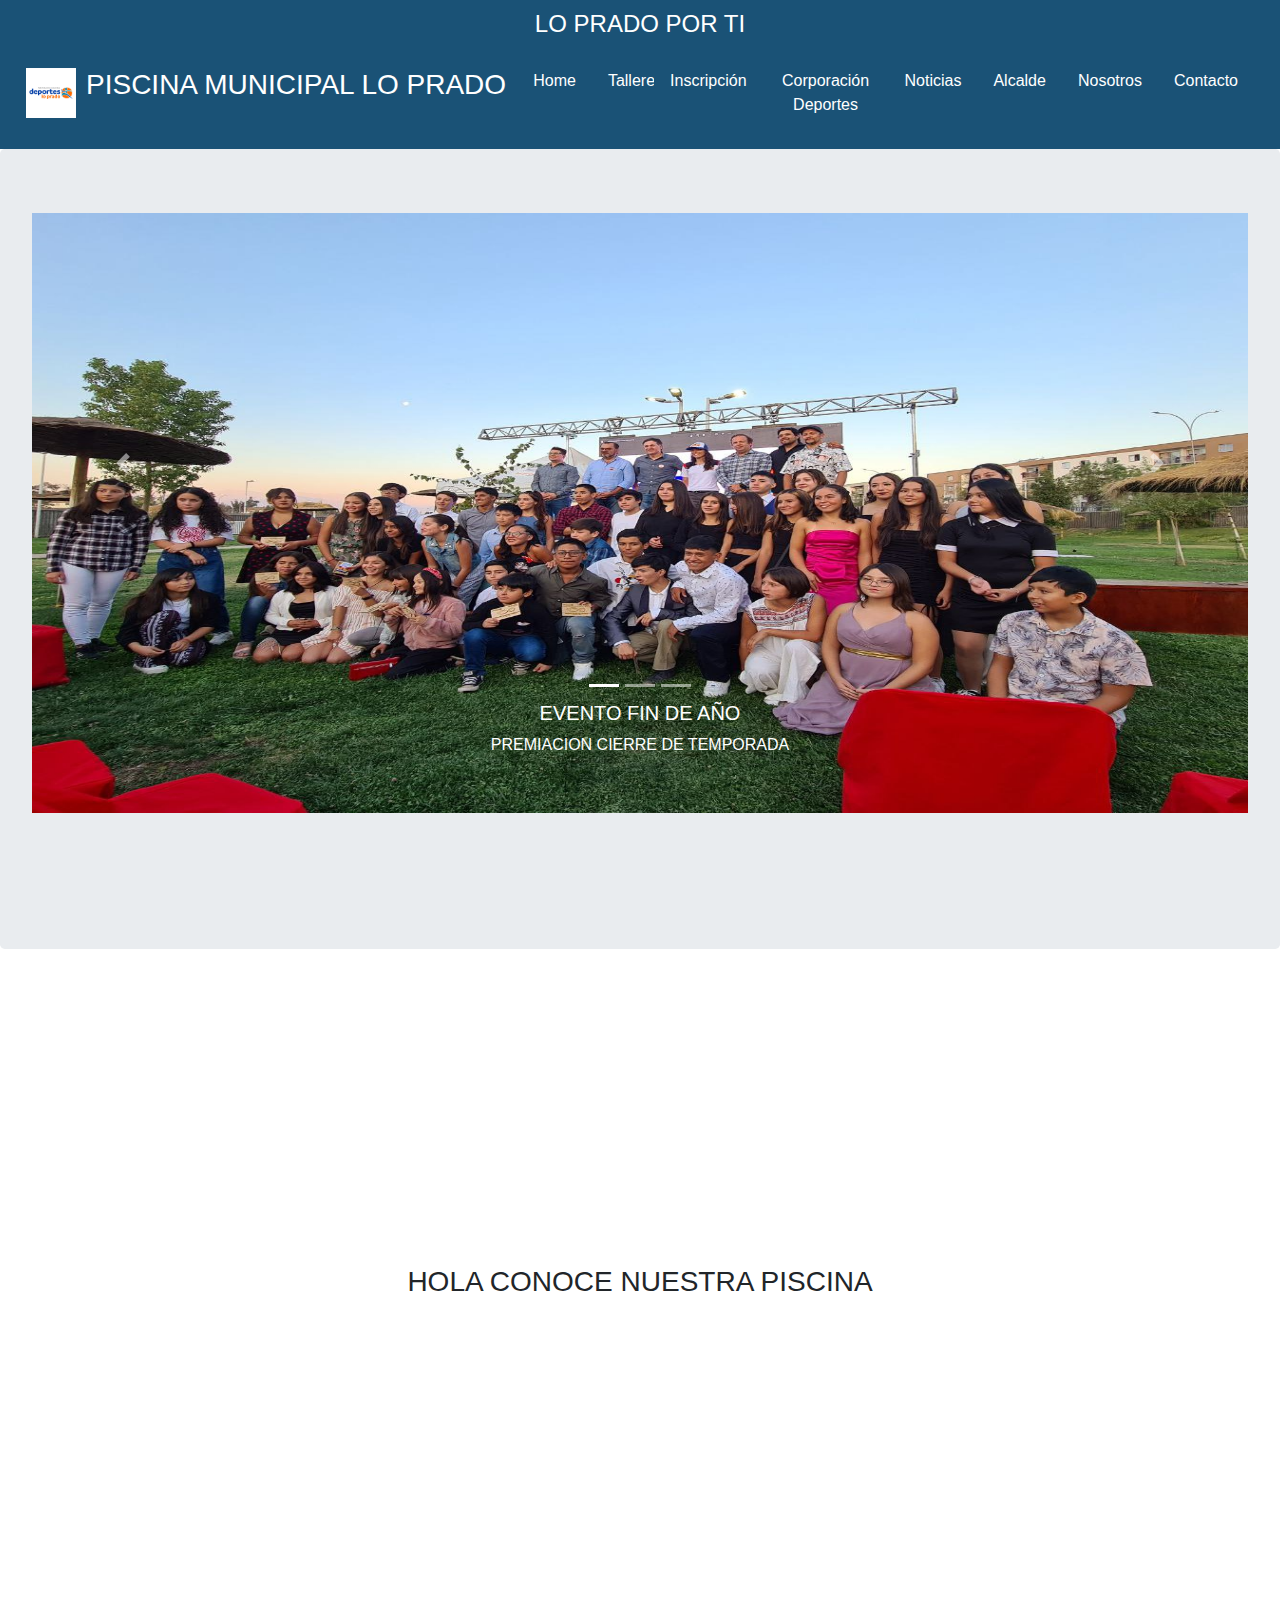
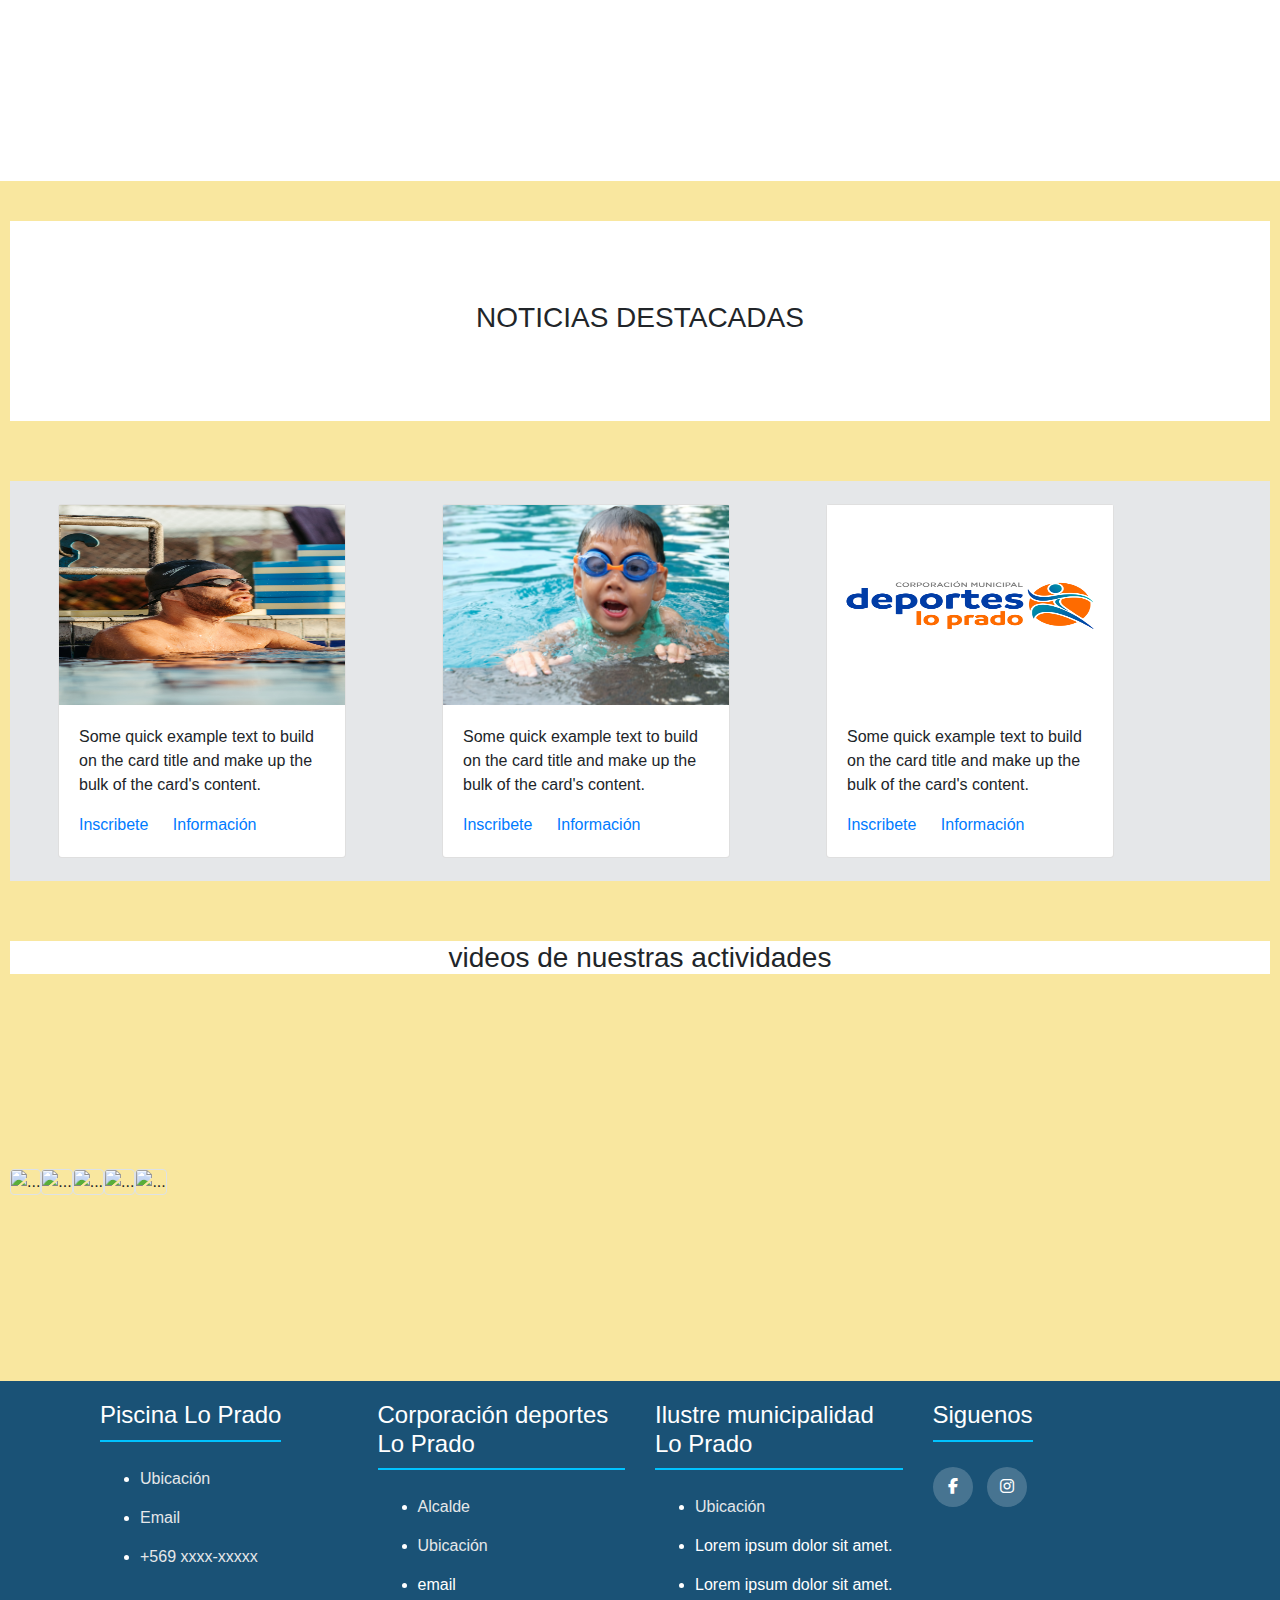
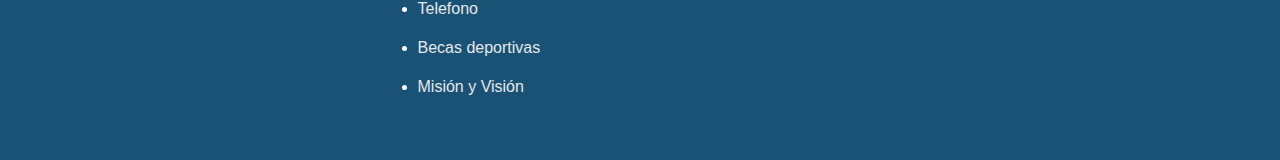
==== index.html @ f8d7f9af "se agregaron videos que deberia ir uno al lado del otro" ====
<!DOCTYPE html>
<html lang="es">

<head>
  <meta charset="UTF-8">
  <meta name="viewport" content="width=device-width, initial-scale=1.0">
  <title>PISCINA MUNICIPAL LO PRADO</title>
  <link rel="stylesheet" href="https://cdnjs.cloudflare.com/ajax/libs/font-awesome/4.7.0/css/font-awesome.min.css">
  <link rel="stylesheet" href="/css/style.css">
  <link rel="stylesheet" href="https://cdnjs.cloudflare.com/ajax/libs/font-awesome/6.4.0/css/all.min.css">
  <link rel="stylesheet" href="https://cdn.jsdelivr.net/npm/bootstrap@4.3.1/dist/css/bootstrap.min.css"
    integrity="sha384-ggOyR0iXCbMQv3Xipma34MD+dH/1fQ784/j6cY/iJTQUOhcWr7x9JvoRxT2MZw1T" crossorigin="anonymous">
  <script src="https://code.jquery.com/jquery-3.3.1.slim.min.js"
    integrity="sha384-q8i/X+965DzO0rT7abK41JStQIAqVgRVzpbzo5smXKp4YfRvH+8abtTE1Pi6jizo"
    crossorigin="anonymous"></script>
  <script src="https://cdn.jsdelivr.net/npm/popper.js@1.14.7/dist/umd/popper.min.js"
    integrity="sha384-UO2eT0CpHqdSJQ6hJty5KVphtPhzWj9WO1clHTMGa3JDZwrnQq4sF86dIHNDz0W1"
    crossorigin="anonymous"></script>
  <script src="https://cdn.jsdelivr.net/npm/bootstrap@4.3.1/dist/js/bootstrap.min.js"
    integrity="sha384-JjSmVgyd0p3pXB1rRibZUAYoIIy6OrQ6VrjIEaFf/nJGzIxFDsf4x0xIM+B07jRM"
    crossorigin="anonymous"></script>
</head>
<header> <!-- ENCABEZADO, logo de la empresa, debe ir ubicada en alguna esquina-->
  <h4>LO PRADO POR TI</h4> <!--ubicar esta pase por debajo del titulo de piscina municipal LPD-->
  <nav class="navbar">
    <div class="logo">
      <img src="./assests/images/logo LPD.png" alt="Logo">
      <!--DEBEN IR DOS LOGOS (CORPORACIÓN DEPORTES Y BANDERA LPD)-->
      <h3 class="titulo">PISCINA MUNICIPAL LO PRADO</h3>
    </div>
    <div class="navbar-menu">
      <a href="/index.html">Home</a>
      <li class="nav-item dropdown">
        <a class="nav-link dropdown-toggle" href="/pages/Talleres.html" role="button" data-bs-toggle="dropdown"
          aria-expanded="false"><!--AL POSICIONAR EL MOUSE DEBERIA MOSTRAR LAS OPCIONES HACIA ABAJO-->
          Talleres
        </a>
        <ul class="dropdown-menu">
          <li><a class="dropdown-item" href="/pages/Talleres/ham.html">Hidrogimnasia Adulto Mayor</a></li>
          <li><a class="dropdown-item" href="/pages/Talleres/Esc_Nat_N.html">Escuela de natación niños</a></li>
          <li><a class="dropdown-item" href="/pages/Talleres/Esc_Nat_Ad.html">Escuela de natación adulto</a></li>
          <li><a class="dropdown-item" href="/pages/Talleres/Rama_ni.html">Rama natación Lo Prado</a></li>
          <li><a class="dropdown-item" href="/pages/Talleres/Rama_Ad.html">Rama natación adulto</a></li>
        </ul>
      </li>
      <a href="/pages/Inscripción.html">Inscripción</a><!--MEJORAR EL DISEÑO-->
      <a href="https://lopradodeportes.cl">Corporación Deportes</a>
      <!--pagina no se muestra, PROBLEMAS DESDE LA PAGINA-->
      <a href="/pages/noticias.html">Noticias</a>
      <a href="https://lopradodeportes.cl/alcalde/">Alcalde</a>
      <a href="/pages/nosotros.html">Nosotros</a>
      <a href="/pages/contacto.html">Contacto</a><!--MEJORAR DISEÑO -->

    </div>
  </nav>
</header>
<!--COLORES DE BANDERA LPD #e63632/#f9ca47/#000000/#e63632-->

<body>
  <!--span se ocupara para destacar palabras u oraciones,pero deben ser asociados al css para ver el formato de estos-->
  <section class="jumbotron">
    <div id="carouselExampleIndicators" class="carousel slide" data-ride="carousel">
      <ol class="carousel-indicators">
        <li data-target="#carouselExampleIndicators" data-slide-to="0" class="active"></li>
        <li data-target="#carouselExampleIndicators" data-slide-to="1"></li>
        <li data-target="#carouselExampleIndicators" data-slide-to="2"></li>
      </ol>
      <div class="carousel-inner"> <!--CAMBIAR FOTOS Y PONER ALGUNAS ORIGINALES Y COINCIDAN EN TAMAÑO-->
        <div class="carousel-item active">
          <img class="d-block w-100" src="assests/images/jumbotronCarrousel/evento.jpg" alt="NATACION ADULTO"
            height="600" width="50">
          <div class="carousel-caption d-none d-md-block">
            <h5>EVENTO FIN DE AÑO</h5>
            <p>PREMIACION CIERRE DE TEMPORADA</p>
          </div>
        </div>
        <div class="carousel-item">
          <img class="d-block w-100" src="assests/images/jumbotronCarrousel/escuela inicio.jpg" alt="NATACION NIÑO"
            height="600" width="50">
          <div class="carousel-caption d-none d-md-block">
            <h5>ESCUELA DE NATACIÓN</h5>
            <p>COMENZAMOS EN SEPTIEMBRE</p>
          </div>
        </div>
        <div class="carousel-item">
          <img class="d-block w-100" src="assests/images/jumbotronCarrousel/piscina.JPG" alt="Third slide">
          <div class="carousel-caption d-none d-md-block">
            <h5>NACIONAL DE INVIERNO JUVENIL</h5>
            <p>PISCINA MUNICIPAL ANTOFAGASTA</p>
          </div>
        </div>
      </div>
      <a class="carousel-control-prev" href="#carouselExampleIndicators" role="button" data-slide="prev">
        <span class="carousel-control-prev-icon" aria-hidden="true"></span>
        <span class="sr-only">Previous</span>
      </a>
      <a class="carousel-control-next" href="#carouselExampleIndicators" role="button" data-slide="next">
        <span class="carousel-control-next-icon" aria-hidden="true"></span>
        <span class="sr-only">Next</span>
      </a>
    </div>
  </section>
  <!--VIDEO DE BIENVENIDA-->
  <section class="welcome-video p-5 controls">
    <!--PONER TITULO BIEVENIDO A PISCINA MUNICIPAL LPD Y PONER UN VIDEO SOBRE ELLO-->
    <div class="texto_video">
      <h3>HOLA CONOCE NUESTRA PISCINA</h3>
    </div>
    <video class="video" width="800" autoplay> <!--VIDEO INICIA AUTOMATICAMENTE-->
      <source src="./assests/videos/video index.mp4" type="video/mp4">
      <source src="mov_bbb.ogg" type="video/ogg">
  </section>
  <!--comienzo del blog-->
  <div class="blog">
    <div class="noticias">
      <h3>NOTICIAS DESTACADAS</h3>
      <!--NOTICAS DESTACADAS CON 3 IMAGENES DE ACTIVIDADES Y ESTAN LLEVAN AL LINK DE NOTICIAS-->
    </div> <!--REVISAR INSPECTOR-->
    <div class="img_news">
      <div class="card mx-5" style="width: 18rem;">
        <img src="./assests/images/lentes y gorra.jpg" alt="back" width="" height="200">
        <div class="card-body">
          <p class="card-text">Some quick example text to build on the card title and make up the bulk of the card's
            content.</p>
            <a href="/pages/Inscripción.html" class="card-link">Inscribete</a>
            <a href="#" class="card-link">Información</a>
        </div>
      </div>
      <div class="card mx-5" style="width: 18rem;">
        <img src="./assests/images/niños pool.jpg" alt="free" width="" height="200">
        <div class="card-body">
          <p class="card-text">Some quick example text to build on the card title and make up the bulk of the card's
            content.</p>
            <a href="/pages/Inscripción.html" class="card-link">Inscribete</a>
            <a href="#" class="card-link">Información</a>
        </div>
      </div>
      <div class="card mx-5" style="width: 18rem;">
        <img src="./assests/images/logo LPD.png" alt="kids" width="" height="200">
        <div class="card-body">
          <p class="card-text">Some quick example text to build on the card title and make up the bulk of the card's
            content.</p>
            <a href="/pages/Inscripción.html" class="card-link">Inscribete</a>
            <a href="#" class="card-link">Información</a>
        </div>
      </div>
    </div>
    <div class="vid_ext">
      <div class="extras">
        <h3>videos de nuestras actividades</h3>
      </div>
      <div class="img"> <!--revisaar que clase ocupar-->
        <img src="/assests/videos/noticas destacadas/production_id_4438080 (240p).mp4" class="object-fit-sm-contain border rounded" alt="...">
        <img src="/assests/videos/noticas destacadas/production_id_4438080 (240p).mp4" class="object-fit-md-contain border rounded" alt="...">
        <img src="/assests/videos/noticas destacadas/production_id_4438080 (240p).mp4" class="object-fit-lg-contain border rounded" alt="...">
        <img src="/assests/videos/noticas destacadas/production_id_4438080 (240p).mp4" class="object-fit-xl-contain border rounded" alt="...">
        <img src="/assests/videos/noticas destacadas/production_id_4438080 (240p).mp4" class="object-fit-xxl-contain border rounded" alt="..."> 
      </div>
    </div>
  </div>

  <!--en este espacio van otro div donde se ubican otras actividades que se realizan en la piscina-->

  <!--inicio del footer-->
  <footer class="footer"> <!--revisar como hacer para quedar pegado al final-->
    <div class="container">
      <div class="footer-links">
        <h4>Piscina Lo Prado</h4>
        <ul>
          <li><a href="https://goo.gl/maps/rghZXYciLuCmwLW97">Ubicación</a></li>
          <li><a href="piscina.municipal@loprado.cl">Email</a></li>
          <!--ver la opcion de poner un email y que redirija al email para escrbir uno-->
          <li><a href="#">+569 xxxx-xxxxx</a></li>
        </ul>
      </div>
      <div class="footer-links">
        <h4>Corporación deportes Lo Prado</h4>
        <ul>
          <li><a href="https://lopradodeportes.cl/alcalde/">Alcalde</a></li>
          <li><a href="https://goo.gl/maps/Xs5ybaHmV8VvHq6s9">Ubicación</a></li>
          <li><a href="#"></a>email</li>
          <li><a href="#">Telefono</a></li>
          <li><a href="https://lopradodeportes.cl/becas-deportivas/">Becas deportivas</a></li>
          <li><a href="https://lopradodeportes.cl/corporacion/">Misión y Visión</a></li>
        </ul>
      </div>
      <div class="footer-links">
        <h4>Ilustre municipalidad Lo Prado</h4>
        <ul>
          <li><a href="https://goo.gl/maps/eBpggABw5CBW3cUP9">Ubicación</a></li>
          <li><a href="#"></a>Lorem ipsum dolor sit amet.</li>
          <li><a href="#"></a>Lorem ipsum dolor sit amet.</li>
        </ul>
      </div>
      <div class="footer-links">
        <h4>Siguenos</h4>
        <div class="rrss-link">
          <a href="https://web.facebook.com/deportesloprado"><i class="fab fa-facebook-f"></i></a>
          <a href="#"><i class="fab fa-instagram"></i></a>
        </div>

      </div>
    </div>
  </footer>

  <script src="/java/index.js"></script>
</body>

</html>
<!--ol es listas ordenadas (numericas)-->
<!--lista de articulos (sin orden)-->
<!--li define un articulo de una lista sea ordenada o desordenada-->
<!--GET: la info viaja por la barra de direcciones a continuacion del nombre de archivo-->
<!--POST: la info viaja junto a los encabezados de HTML (sera visible)-->
<!--DIV es una etiqueta generica-->
<!--enlaces relativos, absolutos e internos-->

<!--GIT COMMANDS
1.- git init
2.- git add .
3.- git commit -m"para crear un comentario"
4.- parar crear una rama git branch (nombre de la rama)
5.- cambiar de rama git chekout (nombre de la rama)
6.- para vincular un proyecto con el repositorio "git remote add origin (link de la pagina)"
7.- git push origin master para subir los cambios realizados al repositorio
8.- git pull origin (nombre de la rama) para descargar todos los archivos relaacionados con esa rama
9.- git clone (link) espara traer el repositorio a otro dispositivo
10.- cd para entrar a la carpeta del proyecto
11.- git fetch vincula cambios realizamos en otras ramas hacia el master
12. git merge origina (nombre de la rama) añade los cambios de la rama al principal-->
---- css/style.css ----
/* codigo para toda la pagina*/
* {
  box-sizing: border-box;
}
/*codigo del body*/
body {
  margin: 0;
  background-color: #F2F3F4;
}
/*codigo del menu*/
.navbar {
    overflow: hidden;
    background-color: #1A5276;
    font-family: Arial, Helvetica, sans-serif;
    display: flex;
    flex-direction: row;
    width: 100%;
    flex-wrap: wrap;
  }
  .navbar a {
    float: left;
    font-size: 16px;
    color: white;
    text-align: center;
    padding: 14px 16px;
    text-decoration: none;
  }
  .dropdown {
    float: left;
    overflow: hidden;
  }
  .dropdown .dropbtn {
    font-size: 16px;  
    border: none;
    outline: none;
    color: white;
    padding: 14px 16px;
    background-color: inherit;
    font: inherit;
    margin: 0;
  }
  .navbar a:hover, .dropdown:hover .dropbtn {
    background-color: #E5E8E8;
  }
  .dropdown-content {
    display: none;
    position: absolute;
    background-color: #f9f9f9;
    width: 100%;
    left: 0;
    box-shadow: 0px 8px 16px 0px rgba(0,0,0,0.2);
    z-index: 1;
  }
  .dropdown-content .header {
    background: rgb(41, 177, 235);
    padding: 16px;
    color: white;
  }
  .dropdown:hover .dropdown-content {
    display: block;
  }
  .column {
    float: left;
    width: 33.33%;
    padding: 10px;
    background-color: #ccc;
    height: 250px;
  }
  .column a {
    float: none;
    color: black;
    padding: 16px;
    text-decoration: none;
    display: block;
    text-align: left;
  }
  .column a:hover {
    background-color: #ddd;
  }
  .row:after {
    content: "";
    display: table;
    clear: both;
  }
  @media screen and (max-width: 600px) {
    .column {
      width: 100%;
      height: auto;
    }
  }
header {
  background-color: #1A5276;
  color: white;
  padding: 10px;
  text-align: center; 
}
      header img {
        height: 50px;
      }
.logo{
    justify-content: flex-start;
    width: 40%;
    display: flex;
}
.navbar-menu{
    justify-content: flex-end;
    width: 60%;
    display: flex;
}
.titulo{
    margin-left: 10px;
    display: flex;
    background-color: #1A5276;
}
/*jumbotron*/
 section{
  height: 800px;
 }
.carousel{ /*ver la forma de que las fotos tengan el mismo tamaño*/
  width: 100%;
  height: 500px;

}
 /*video de bienvenida*/
.welcome-video{
  display: flex;
  padding: 20px;
  flex-wrap: wrap;
  align-items:end;
  }
.texto_video{
  width: 100%;
  margin: 0;
  padding: 0;
  text-align: center;
}
.video{
  padding: 20px;
  align-items: center;
}
/*blog*/
.blog{
    width: 100%;
    margin: auto;
    height: 1200px;
    display: flex;
    flex-wrap: wrap;
    align-items: center;
    background-color:#F9E79F;
    padding: 10px;
}
.noticias{
  display: flex;
  width: 800px;
  height: 200px;
  background: white;
  text-align: center;
  position: relative;
  width: 100%;

}
.noticias h3{
  text-align: center;
  position: relative;
  top: 40%;
  width: 100%;
}
.img_news{
  display: flex;
  flex-wrap: wrap;
  padding: 0;
  margin: 0;
  background: #E5E7E9;
  height: 400px;
  width: 100%;
  align-items: center;
}
/* seccion videos actividades*/
.vid_ext{
  width: 100%;
  height: 400px;
}
.vid_ext h3{
  text-align: center;
  width: 100%;
  background: white;
}
.img{
  width: 100%;
  display: flex;
  height: 400px;
  align-items: center;
}
/* aca comienza el footer*/
.footer{
  padding: 20px;
  background-color: #1A5276;
  color: white;
}
.container{
   display: flex;
   flex-wrap: wrap;
}
.footer-links{
  width: 25%;
  padding: 0 15px;
  margin-bottom: 25px;
}
.footer-links h4{
  border-bottom: 2px solid #00c3ff;
  padding-bottom: 10px;
  margin-bottom: 25px;
  font-weight: 500;
  display: inline-block;
}
.footer-links ul li a{
  text-decoration: none;
  color: #E5E7E9;
  display: block;
  margin-bottom: 15px;
}
.footer-links ul li a:hover{
  color: #ffffff;
  padding-left: 6px;
}
.rrss-link a {
   display: inline-block;
   min-height: 40px;
   width: 40px;
   background-color: rgba(255,255,255,0.2);
   margin: 0 10px 10px 0;
   text-align: center;
   line-height: 40px;
   border-radius: 50%;
   color: #ffffff;
   transition: all .5s ease;
}

/*talleres*/
.taller{
  display: flex;
}
/*inscripciones*/
/*noticias*/
/*nosotros*/


/*formulario contacto*/
.formulario{
  padding: 20px;
  height: 1150px;

}
.title{
  text-align: center;
  padding: 50px 0 20px;
  height: 150px;
}
.title h1{
  margin: 0;
  padding: 0;
  color: #262626;
  text-transform: uppercase;
  font-family: 'Franklin Gothic Medium', 'Arial Narrow', Arial, sans-serif;
  font-size: 36px;
}
.cont_form{
  width: 50%;
  height: 800px;
  background: #fff;
  margin: 0 auto;
  border: 2px solid #fff;
  box-shadow: 0 15px 40px rgba(0,0,0,.5);
}
.cont_form .left{
  float: left;
  width: 50%;
  height: 400px;
  background: url(/assests/images/leon\ LPD.jpg);
  background-size: cover;
  box-sizing: border-box;
}
.cont_form .rigth{
  float: right;
  width: 50%;
  height: 100px;
  box-sizing: border-box;
}
.formbox{
  width: 100%;
  padding: 80px 40px;
  box-sizing: border-box;
  height: 400px;
  background: #fff;
}
.formBox p{
  margin: 0;
  padding: 0;
  font-weight: bold;
  color: #a6af13;
}
.formBox input{
  width: 50%;
  margin-bottom: 20px;
}
.formBox input[type="text"]
{
  border: none;
  border-bottom: 2px solid #a6af13;
  outline: none;
  height: 40px;
}
.formBox input[type="text"]:focus
{
  border-bottom: 2px solid #262626;
}
.formBox input[type="submit"]
{
  border: none;
  outline: none;
  height: 40px;
  color: #fff;
  background: #262626;
  cursor: pointer;
}
.formBox input[type="submit"]:hover
{
  background: #1A5276;
}
.formBox a{
  color: #262626;
  font-size: 12px;
}
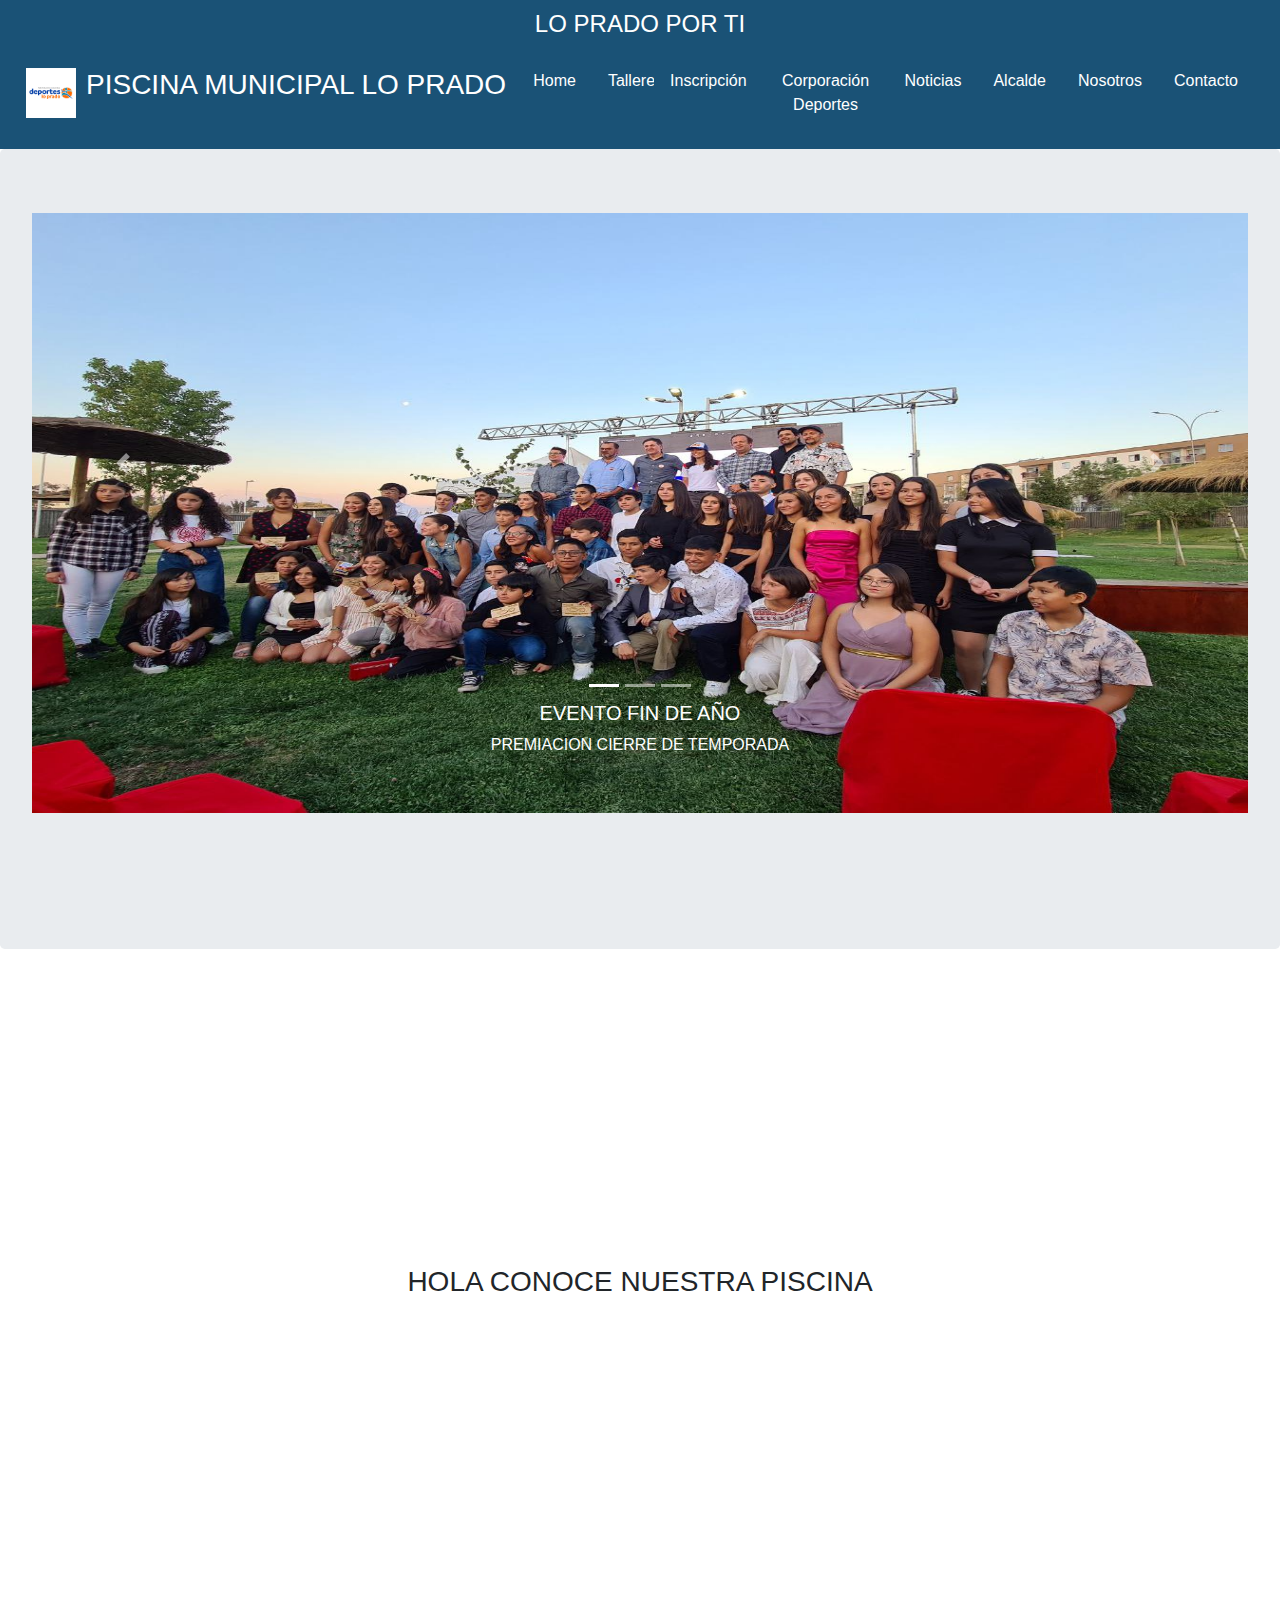
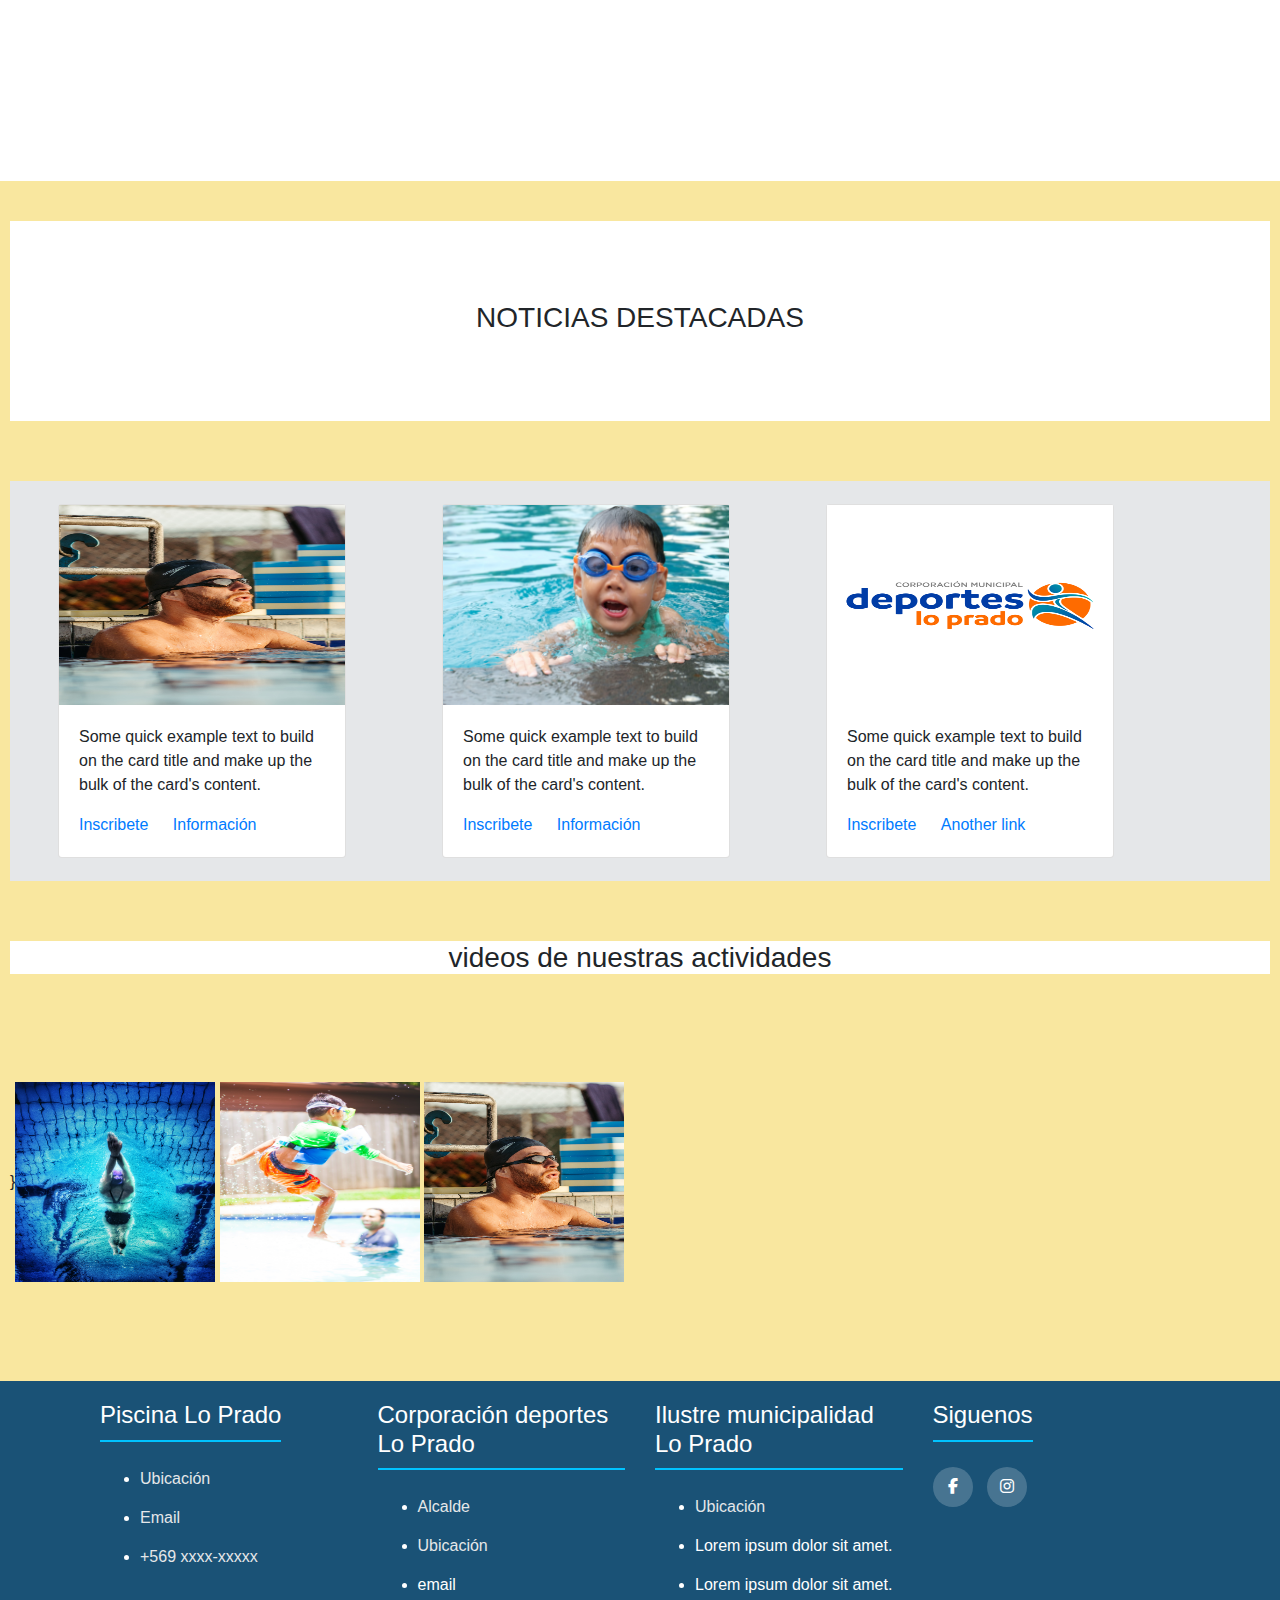
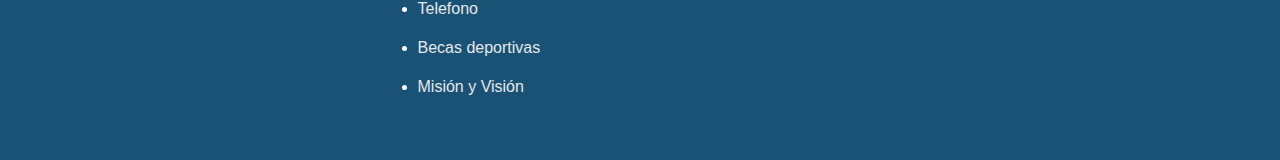
==== commit 46444409: "se dejo la seccion de noticias destacas como estaba" ====
--- a/index.html
+++ b/index.html
@@ -141,7 +141,7 @@
           <p class="card-text">Some quick example text to build on the card title and make up the bulk of the card's
             content.</p>
             <a href="/pages/Inscripción.html" class="card-link">Inscribete</a>
-            <a href="#" class="card-link">Información</a>
+            <a href="#" class="card-link">Another link</a>
         </div>
       </div>
     </div>
@@ -149,12 +149,12 @@
       <div class="extras">
         <h3>videos de nuestras actividades</h3>
       </div>
-      <div class="img"> <!--revisaar que clase ocupar-->
-        <img src="/assests/videos/noticas destacadas/production_id_4438080 (240p).mp4" class="object-fit-sm-contain border rounded" alt="...">
-        <img src="/assests/videos/noticas destacadas/production_id_4438080 (240p).mp4" class="object-fit-md-contain border rounded" alt="...">
-        <img src="/assests/videos/noticas destacadas/production_id_4438080 (240p).mp4" class="object-fit-lg-contain border rounded" alt="...">
-        <img src="/assests/videos/noticas destacadas/production_id_4438080 (240p).mp4" class="object-fit-xl-contain border rounded" alt="...">
-        <img src="/assests/videos/noticas destacadas/production_id_4438080 (240p).mp4" class="object-fit-xxl-contain border rounded" alt="..."> 
+      <div class="img">}
+        <div class="img_ext">
+          <img src="/assests/images/back.jpg" alt="back" width="200px" height="200px">
+          <img src="/assests/images/flotadores.jpg" alt="free" width="200px" height="200px">
+          <img src="/assests/images/lentes y gorra.jpg" alt="kids" width="200px" height="200px">
+        </div>
       </div>
     </div>
   </div>
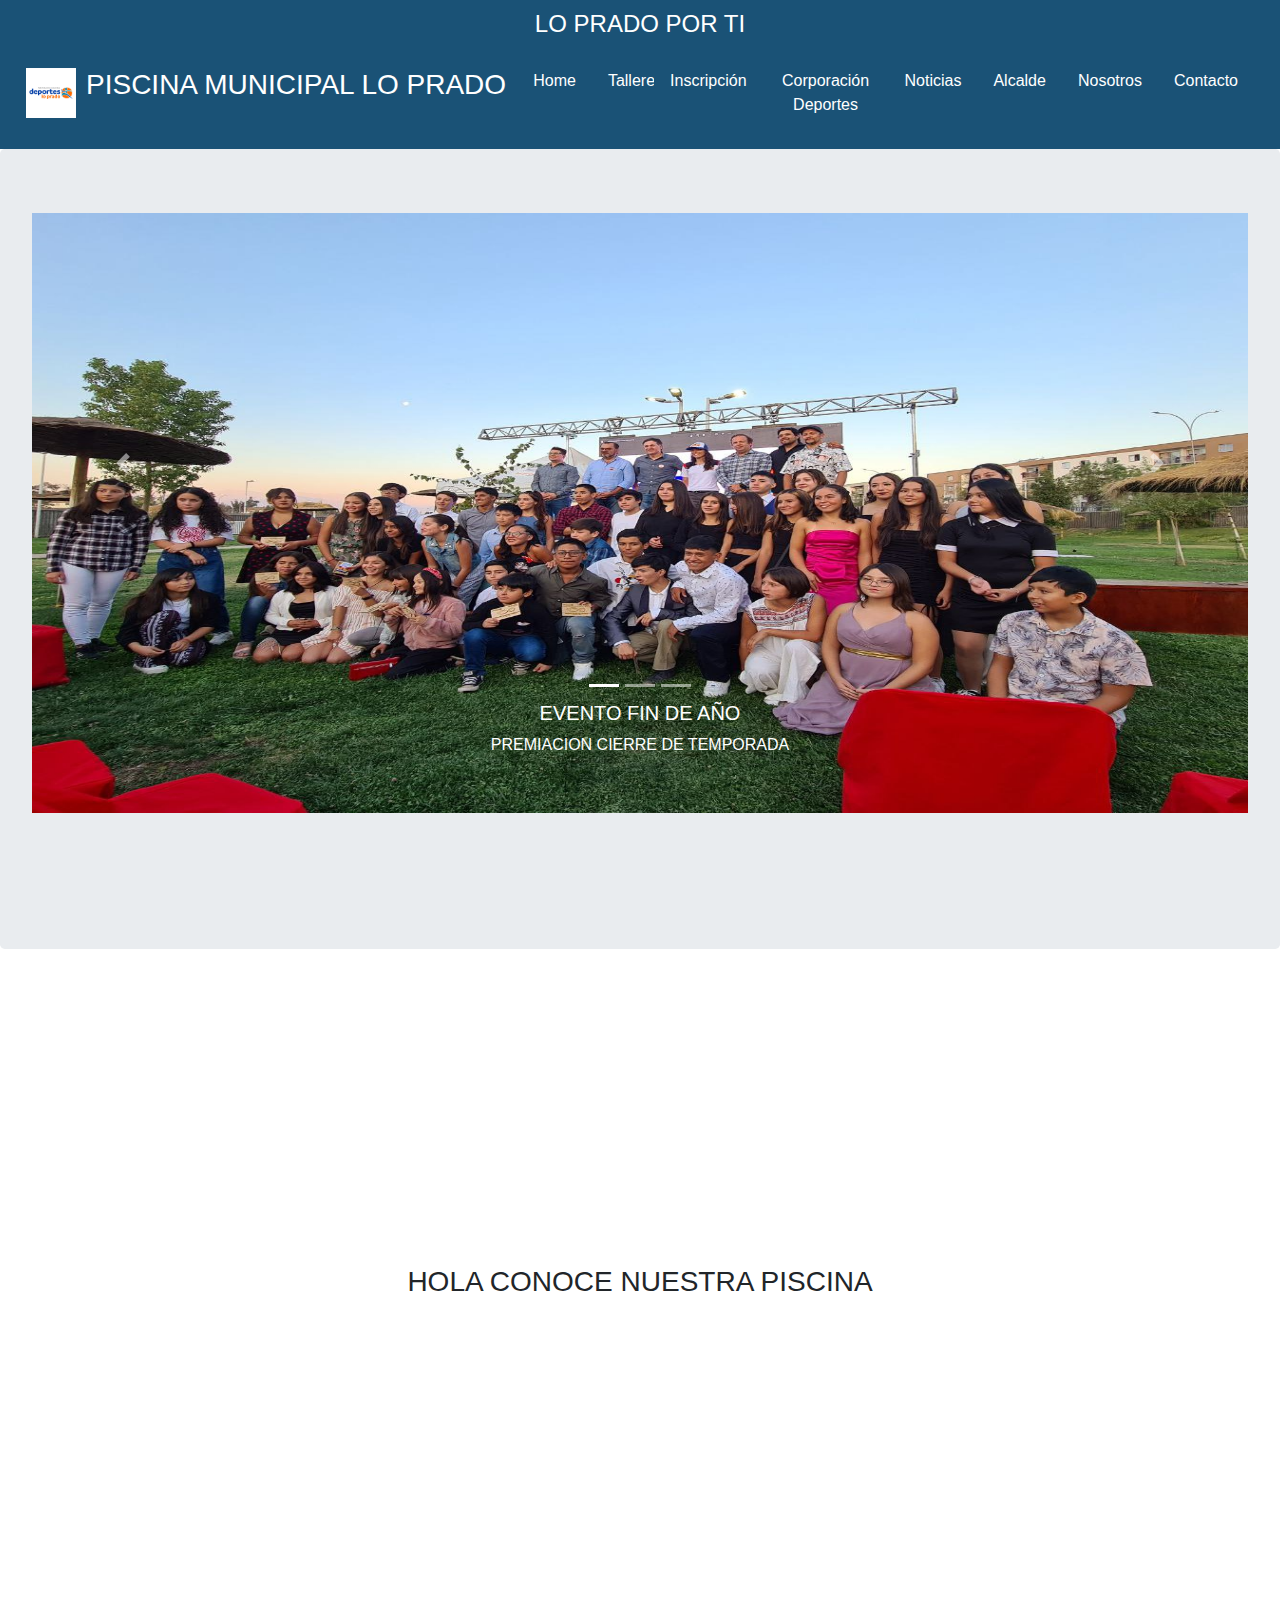
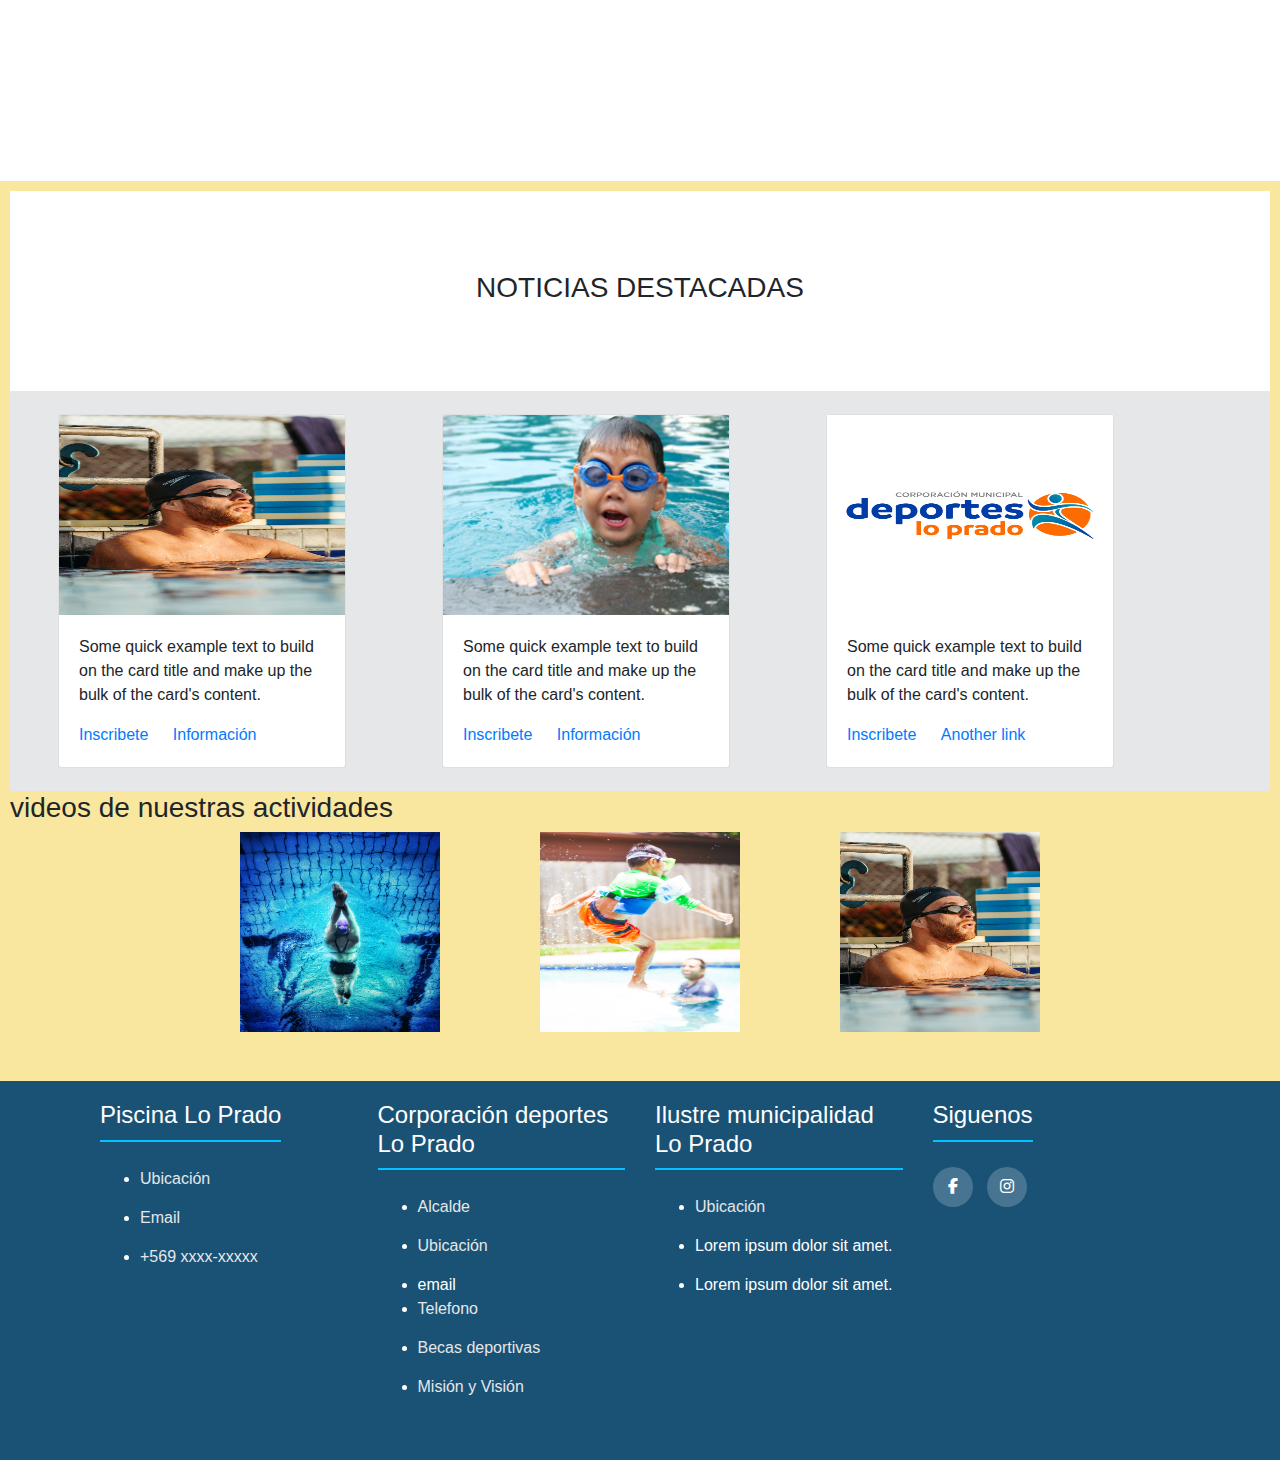
==== commit e5df9d2d: "se logro centrar el video de index, pero los demas no funcionan muy bien" ====
--- a/index.html
+++ b/index.html
@@ -149,7 +149,7 @@
       <div class="extras">
         <h3>videos de nuestras actividades</h3>
       </div>
-      <div class="img">}
+      <div class="img">
         <div class="img_ext">
           <img src="/assests/images/back.jpg" alt="back" width="200px" height="200px">
           <img src="/assests/images/flotadores.jpg" alt="free" width="200px" height="200px">
@@ -204,6 +204,12 @@
   </footer>
 
   <script src="/java/index.js"></script>
+  <script src="https://code.jquery.com/jquery-3.5.1.slim.min.js"></script>
+  <script src="https://cdn.jsdelivr.net/npm/@popperjs/core@2.9.1/dist/umd/popper.min.js"></script>
+  <script src="https://maxcdn.bootstrapcdn.com/bootstrap/4.5.2/js/bootstrap.min.js"></script>
+</body>
+</html>
+
 </body>
 
 </html>
--- a/css/style.css
+++ b/css/style.css
@@ -122,50 +122,48 @@
 
 }
  /*video de bienvenida*/
-.welcome-video{
-  display: flex;
+.welcome-video {
+  display: flex;
+  flex-direction: column; 
+  justify-content: center; 
+  align-items: center; 
   padding: 20px;
-  flex-wrap: wrap;
-  align-items:end;
-  }
-.texto_video{
+}
+.texto_video { /*hola conoce nuestra piscina*/
   width: 100%;
   margin: 0;
   padding: 0;
   text-align: center;
 }
-.video{
+.video { /*video que se muestra al media*/
   padding: 20px;
-  align-items: center;
+  max-width: 100%;
 }
 /*blog*/
-.blog{
-    width: 100%;
-    margin: auto;
-    height: 1200px;
-    display: flex;
-    flex-wrap: wrap;
-    align-items: center;
-    background-color:#F9E79F;
-    padding: 10px;
-}
-.noticias{
-  display: flex;
-  width: 800px;
+.blog {
+  width: 100%;
+  height: 100vh; 
+  flex-wrap: wrap;
+  justify-content: center; 
+  align-items: center; 
+  background-color: #F9E79F;
+  padding: 10px;
+}
+.noticias {
+  display: flex;
+  width: 100%px;
   height: 200px;
   background: white;
   text-align: center;
   position: relative;
-  width: 100%;
-
-}
-.noticias h3{
+}
+.noticias h3 { /*titulo*/
   text-align: center;
   position: relative;
   top: 40%;
   width: 100%;
 }
-.img_news{
+.img_news { /*imagenes de las noticias*/
   display: flex;
   flex-wrap: wrap;
   padding: 0;
@@ -175,21 +173,33 @@
   width: 100%;
   align-items: center;
 }
-/* seccion videos actividades*/
-.vid_ext{
-  width: 100%;
-  height: 400px;
-}
-.vid_ext h3{
-  text-align: center;
-  width: 100%;
-  background: white;
-}
-.img{
-  width: 100%;
-  display: flex;
-  height: 400px;
+.img_news video {
+  object-fit: cover; 
+  max-width: 100%;
+  max-height: 100%; 
   align-items: center;
+}
+/*videos de nuestras actividades*/
+.img {
+  display: flex;
+  justify-content: center; 
+  align-items: center; 
+  height: 200px;
+  background-color: #F9E79F;
+}
+.img_ext {
+  display: flex;
+  justify-content: center; 
+  align-items: center; 
+}
+.img_ext img {
+  width: 200px;
+  height: 200px;
+  margin: 50px; 
+}
+
+.card-title {
+  font-size: 20px;
 }
 /* aca comienza el footer*/
 .footer{
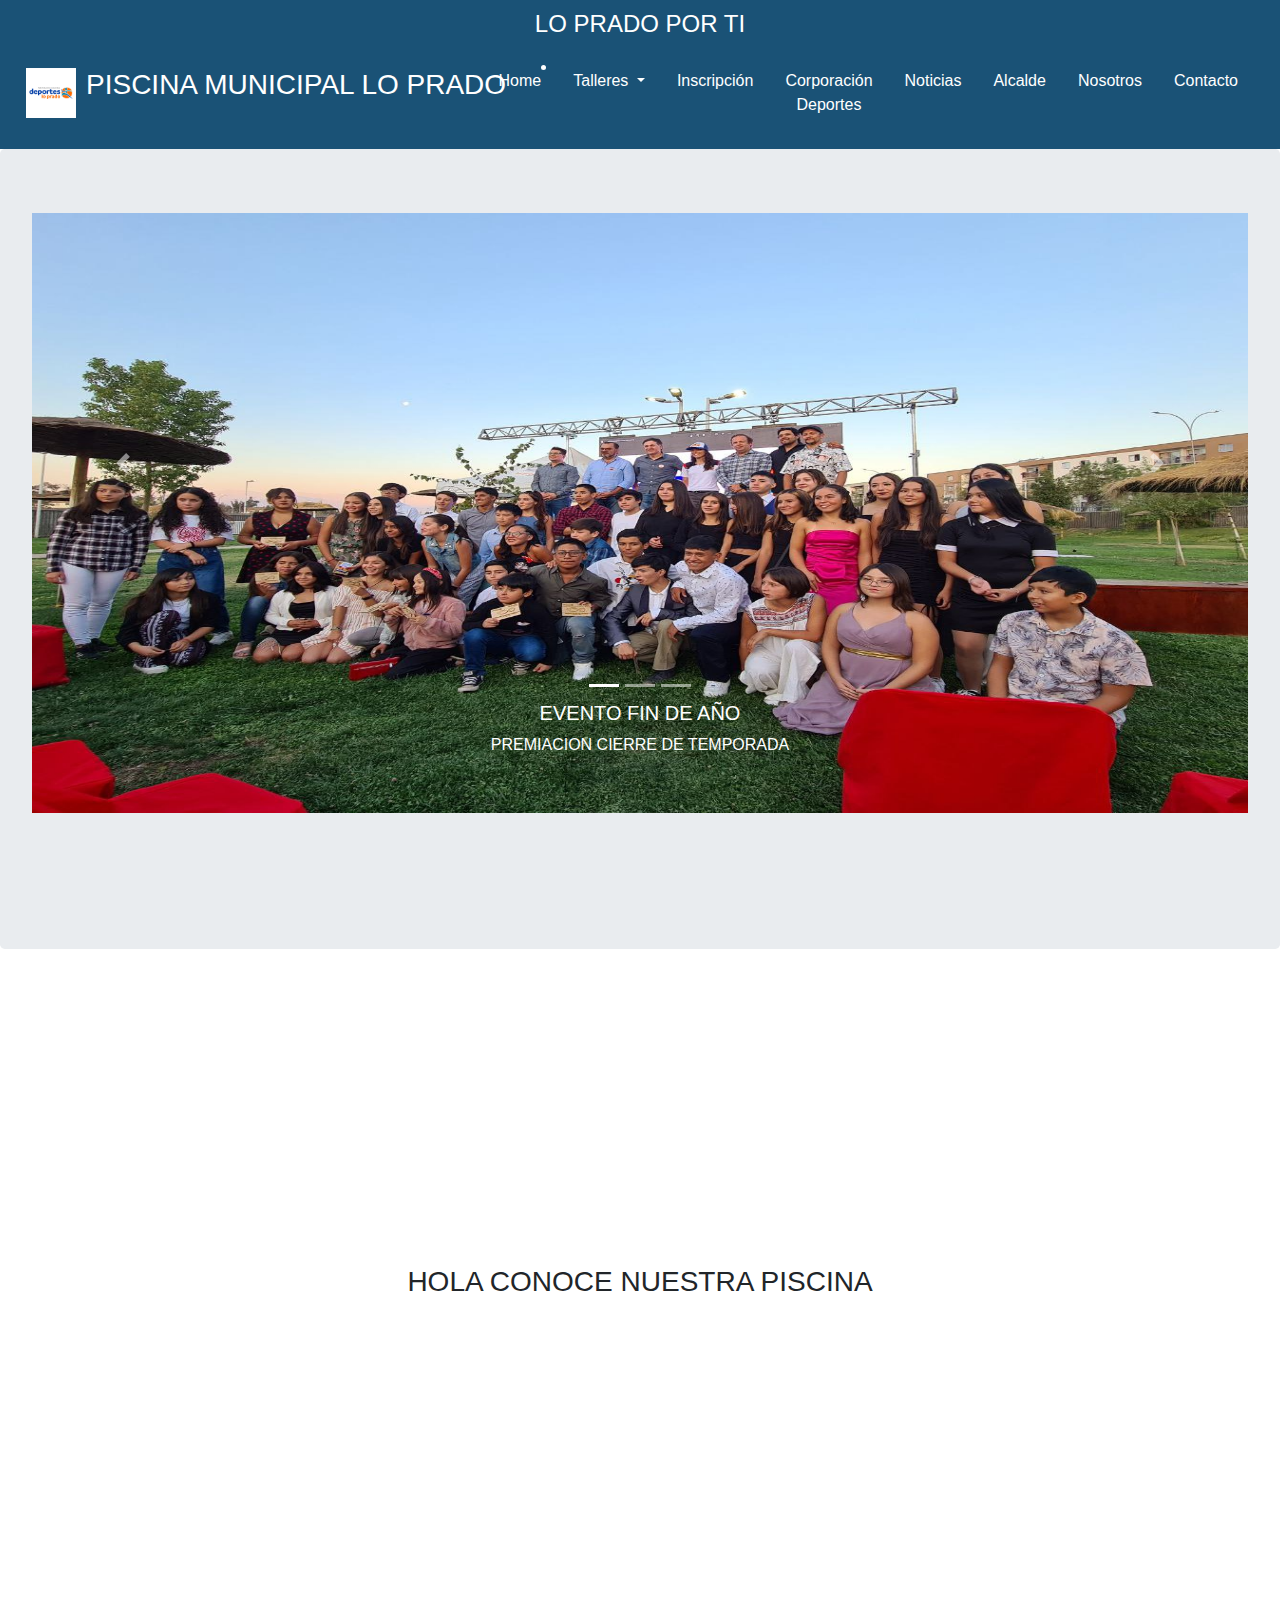
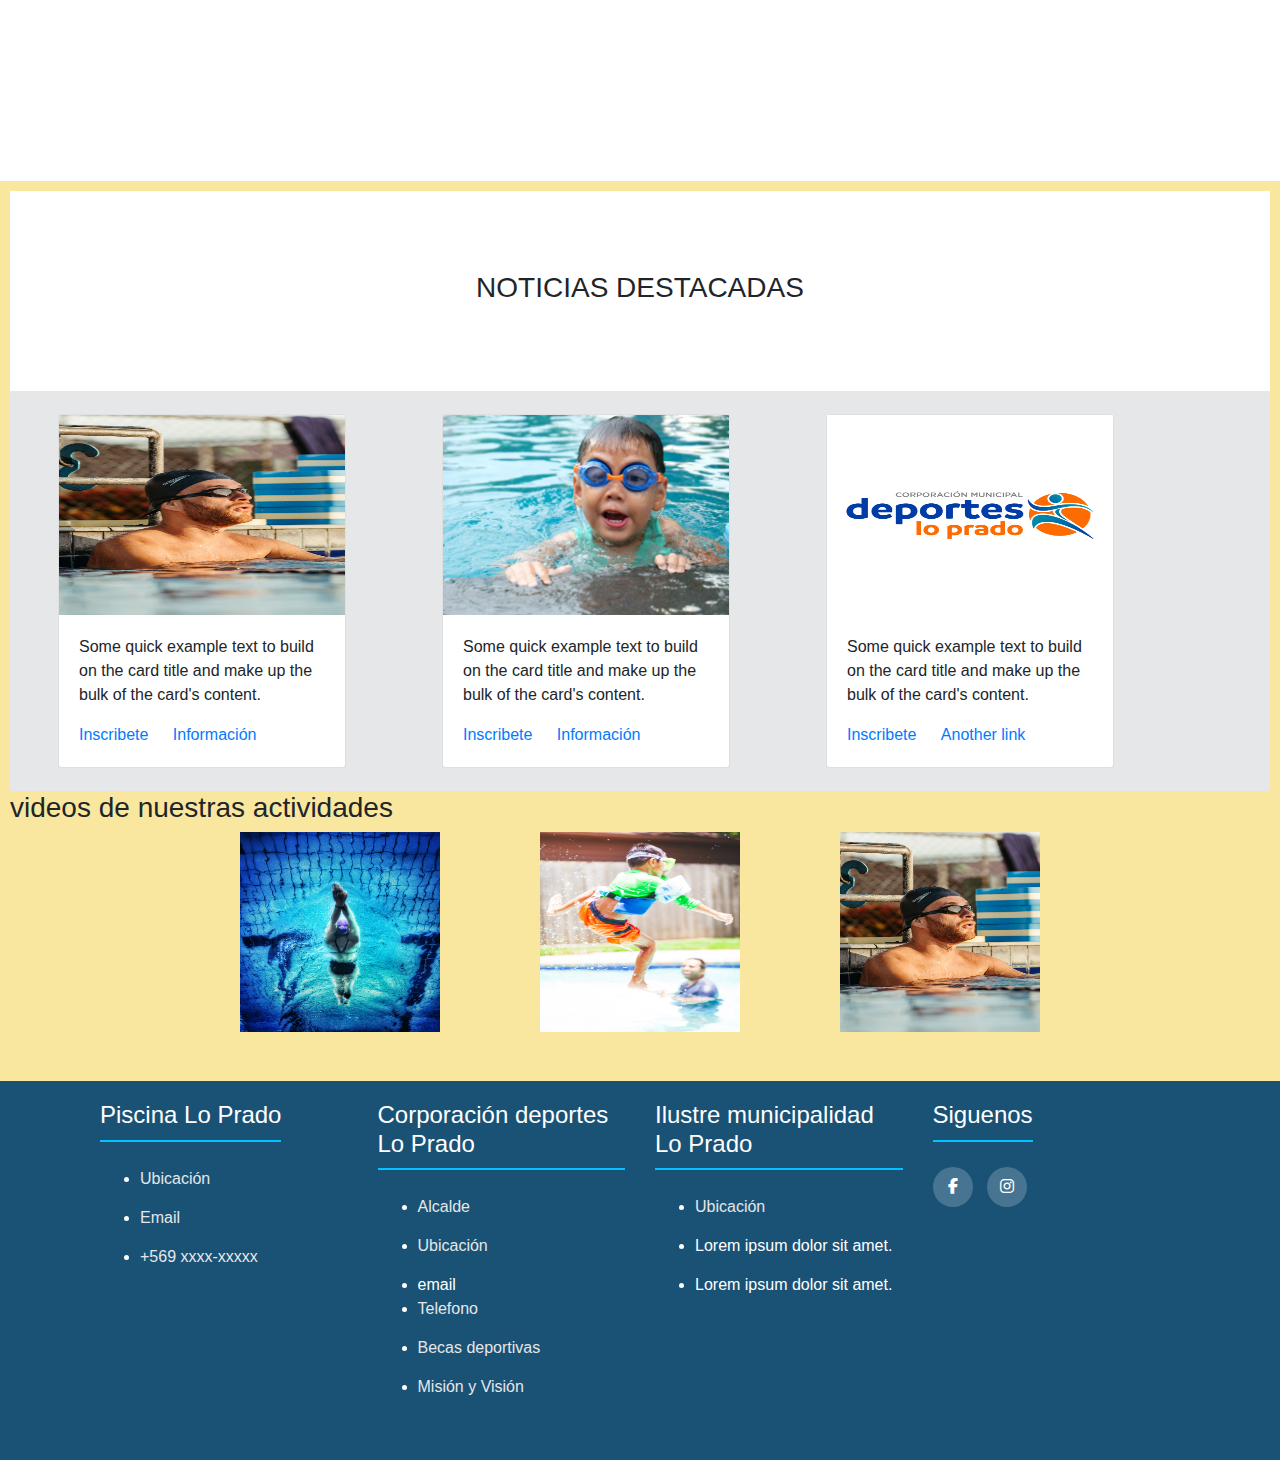
==== commit 521665cf: "se trabajo en el navbar" ====
--- a/index.html
+++ b/index.html
@@ -20,43 +20,44 @@
     integrity="sha384-JjSmVgyd0p3pXB1rRibZUAYoIIy6OrQ6VrjIEaFf/nJGzIxFDsf4x0xIM+B07jRM"
     crossorigin="anonymous"></script>
 </head>
-<header> <!-- ENCABEZADO, logo de la empresa, debe ir ubicada en alguna esquina-->
-  <h4>LO PRADO POR TI</h4> <!--ubicar esta pase por debajo del titulo de piscina municipal LPD-->
-  <nav class="navbar">
-    <div class="logo">
-      <img src="./assests/images/logo LPD.png" alt="Logo">
-      <!--DEBEN IR DOS LOGOS (CORPORACIÓN DEPORTES Y BANDERA LPD)-->
-      <h3 class="titulo">PISCINA MUNICIPAL LO PRADO</h3>
-    </div>
-    <div class="navbar-menu">
-      <a href="/index.html">Home</a>
-      <li class="nav-item dropdown">
-        <a class="nav-link dropdown-toggle" href="/pages/Talleres.html" role="button" data-bs-toggle="dropdown"
-          aria-expanded="false"><!--AL POSICIONAR EL MOUSE DEBERIA MOSTRAR LAS OPCIONES HACIA ABAJO-->
-          Talleres
-        </a>
-        <ul class="dropdown-menu">
-          <li><a class="dropdown-item" href="/pages/Talleres/ham.html">Hidrogimnasia Adulto Mayor</a></li>
-          <li><a class="dropdown-item" href="/pages/Talleres/Esc_Nat_N.html">Escuela de natación niños</a></li>
-          <li><a class="dropdown-item" href="/pages/Talleres/Esc_Nat_Ad.html">Escuela de natación adulto</a></li>
-          <li><a class="dropdown-item" href="/pages/Talleres/Rama_ni.html">Rama natación Lo Prado</a></li>
-          <li><a class="dropdown-item" href="/pages/Talleres/Rama_Ad.html">Rama natación adulto</a></li>
-        </ul>
-      </li>
-      <a href="/pages/Inscripción.html">Inscripción</a><!--MEJORAR EL DISEÑO-->
-      <a href="https://lopradodeportes.cl">Corporación Deportes</a>
-      <!--pagina no se muestra, PROBLEMAS DESDE LA PAGINA-->
-      <a href="/pages/noticias.html">Noticias</a>
-      <a href="https://lopradodeportes.cl/alcalde/">Alcalde</a>
-      <a href="/pages/nosotros.html">Nosotros</a>
-      <a href="/pages/contacto.html">Contacto</a><!--MEJORAR DISEÑO -->
-
-    </div>
-  </nav>
-</header>
-<!--COLORES DE BANDERA LPD #e63632/#f9ca47/#000000/#e63632-->
+
 
 <body>
+  <header> <!-- ENCABEZADO, logo de la empresa, debe ir ubicada en alguna esquina-->
+    <h4>LO PRADO POR TI</h4> <!--ubicar esta pase por debajo del titulo de piscina municipal LPD-->
+    <nav class="navbar">
+      <div class="logo">
+        <img src="./assests/images/logo LPD.png" alt="Logo">
+        <!--DEBEN IR DOS LOGOS (CORPORACIÓN DEPORTES Y BANDERA LPD)-->
+        <h3 class="titulo">PISCINA MUNICIPAL LO PRADO</h3>
+      </div>
+      <div class="navbar-menu">
+        <a href="/index.html">Home</a>
+        <li class="nav-item dropdown">
+          <a class="nav-link dropdown-toggle" href="/pages/Talleres.html" role="button" data-bs-toggle="dropdown"
+            aria-expanded="false"><!--AL POSICIONAR EL MOUSE DEBERIA MOSTRAR LAS OPCIONES HACIA ABAJO-->
+            Talleres
+          </a>
+          <ul class="dropdown-menu">
+            <li><a class="dropdown-item" href="/pages/Talleres/ham.html">Hidrogimnasia Adulto Mayor</a></li>
+            <li><a class="dropdown-item" href="/pages/Talleres/Esc_Nat_N.html">Escuela de natación niños</a></li>
+            <li><a class="dropdown-item" href="/pages/Talleres/Esc_Nat_Ad.html">Escuela de natación adulto</a></li>
+            <li><a class="dropdown-item" href="/pages/Talleres/Rama_ni.html">Rama natación Lo Prado</a></li>
+            <li><a class="dropdown-item" href="/pages/Talleres/Rama_Ad.html">Rama natación adulto</a></li>
+          </ul>
+        </li>
+        <a href="/pages/Inscripción.html">Inscripción</a><!--MEJORAR EL DISEÑO-->
+        <a href="https://lopradodeportes.cl">Corporación Deportes</a>
+        <!--pagina no se muestra, PROBLEMAS DESDE LA PAGINA-->
+        <a href="/pages/noticias.html">Noticias</a>
+        <a href="https://lopradodeportes.cl/alcalde/">Alcalde</a>
+        <a href="/pages/nosotros.html">Nosotros</a>
+        <a href="/pages/contacto.html">Contacto</a><!--MEJORAR DISEÑO -->
+  
+      </div>
+    </nav>
+  </header>
+  <!--COLORES DE BANDERA LPD #e63632/#f9ca47/#000000/#e63632-->
   <!--span se ocupara para destacar palabras u oraciones,pero deben ser asociados al css para ver el formato de estos-->
   <section class="jumbotron">
     <div id="carouselExampleIndicators" class="carousel slide" data-ride="carousel">
@@ -202,11 +203,12 @@
       </div>
     </div>
   </footer>
-
+  
+  <script src="https://maxcdn.bootstrapcdn.com/bootstrap/4.5.2/js/bootstrap.min.js"></script>
   <script src="/java/index.js"></script>
   <script src="https://code.jquery.com/jquery-3.5.1.slim.min.js"></script>
   <script src="https://cdn.jsdelivr.net/npm/@popperjs/core@2.9.1/dist/umd/popper.min.js"></script>
-  <script src="https://maxcdn.bootstrapcdn.com/bootstrap/4.5.2/js/bootstrap.min.js"></script>
+  
 </body>
 </html>
 
@@ -219,7 +221,7 @@
 <!--GET: la info viaja por la barra de direcciones a continuacion del nombre de archivo-->
 <!--POST: la info viaja junto a los encabezados de HTML (sera visible)-->
 <!--DIV es una etiqueta generica-->
-<!--enlaces relativos, absolutos e internos-->
+<!--enlacesgitadd  relativos, absolutos e internos-->
 
 <!--GIT COMMANDS
 1.- git init
--- a/css/style.css
+++ b/css/style.css
@@ -9,7 +9,6 @@
 }
 /*codigo del menu*/
 .navbar {
-    overflow: hidden;
     background-color: #1A5276;
     font-family: Arial, Helvetica, sans-serif;
     display: flex;
@@ -27,7 +26,6 @@
   }
   .dropdown {
     float: left;
-    overflow: hidden;
   }
   .dropdown .dropbtn {
     font-size: 16px;  
@@ -42,7 +40,7 @@
   .navbar a:hover, .dropdown:hover .dropbtn {
     background-color: #E5E8E8;
   }
-  .dropdown-content {
+  /* .dropdown-content {
     display: none;
     position: absolute;
     background-color: #f9f9f9;
@@ -58,7 +56,7 @@
   }
   .dropdown:hover .dropdown-content {
     display: block;
-  }
+  } */
   .column {
     float: left;
     width: 33.33%;
@@ -252,9 +250,46 @@
 }
 /*inscripciones*/
 /*noticias*/
+
 /*nosotros*/
-
-
+.accordion{
+  max-width: 800px;
+}
+.accordion .contentBx{
+  position: relative;
+  margin: 10px 20px;
+}
+.accordion .contentBx .label{
+  position: relative;
+  padding: 10px;
+  background: #2694af;
+  color: #fff;
+  cursor: pointer;
+}
+.accordion .contentBx .label::before{
+  content: '+';
+  position: absolute;
+  top: 50%;
+  right: 20px;
+  transform: translateY(-50%);
+  font-size: 1.5em;
+}
+.accordion .contentBx.active .label::before{
+  content: '-';
+}
+.accordion .contentBx .content{
+  position: relative;
+  background: #fff;
+  height: 0;
+  overflow: hidden;
+  transition: 0.5s;
+  overflow-y: auto;
+}
+.accordion .contentBx.active .content{
+  height: 150px;
+  padding: 10px;
+
+}
 /*formulario contacto*/
 .formulario{
   padding: 20px;
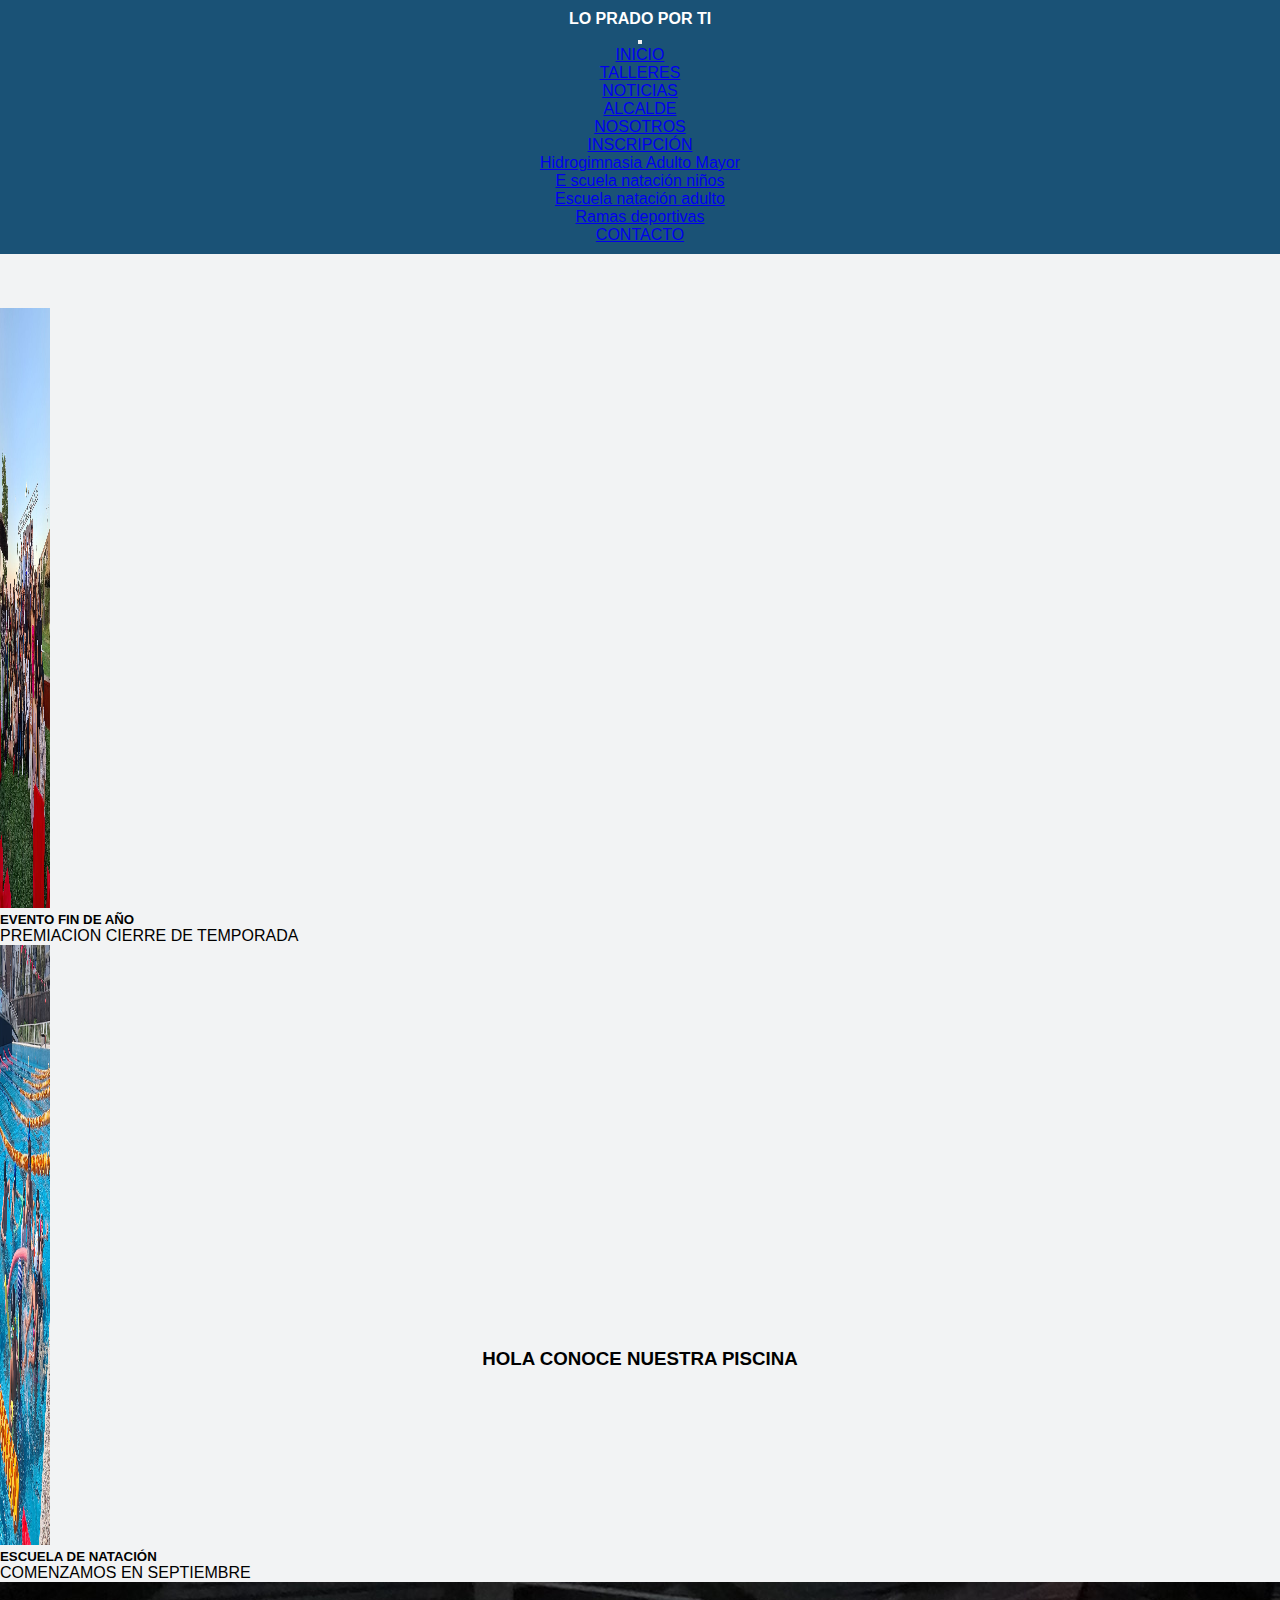
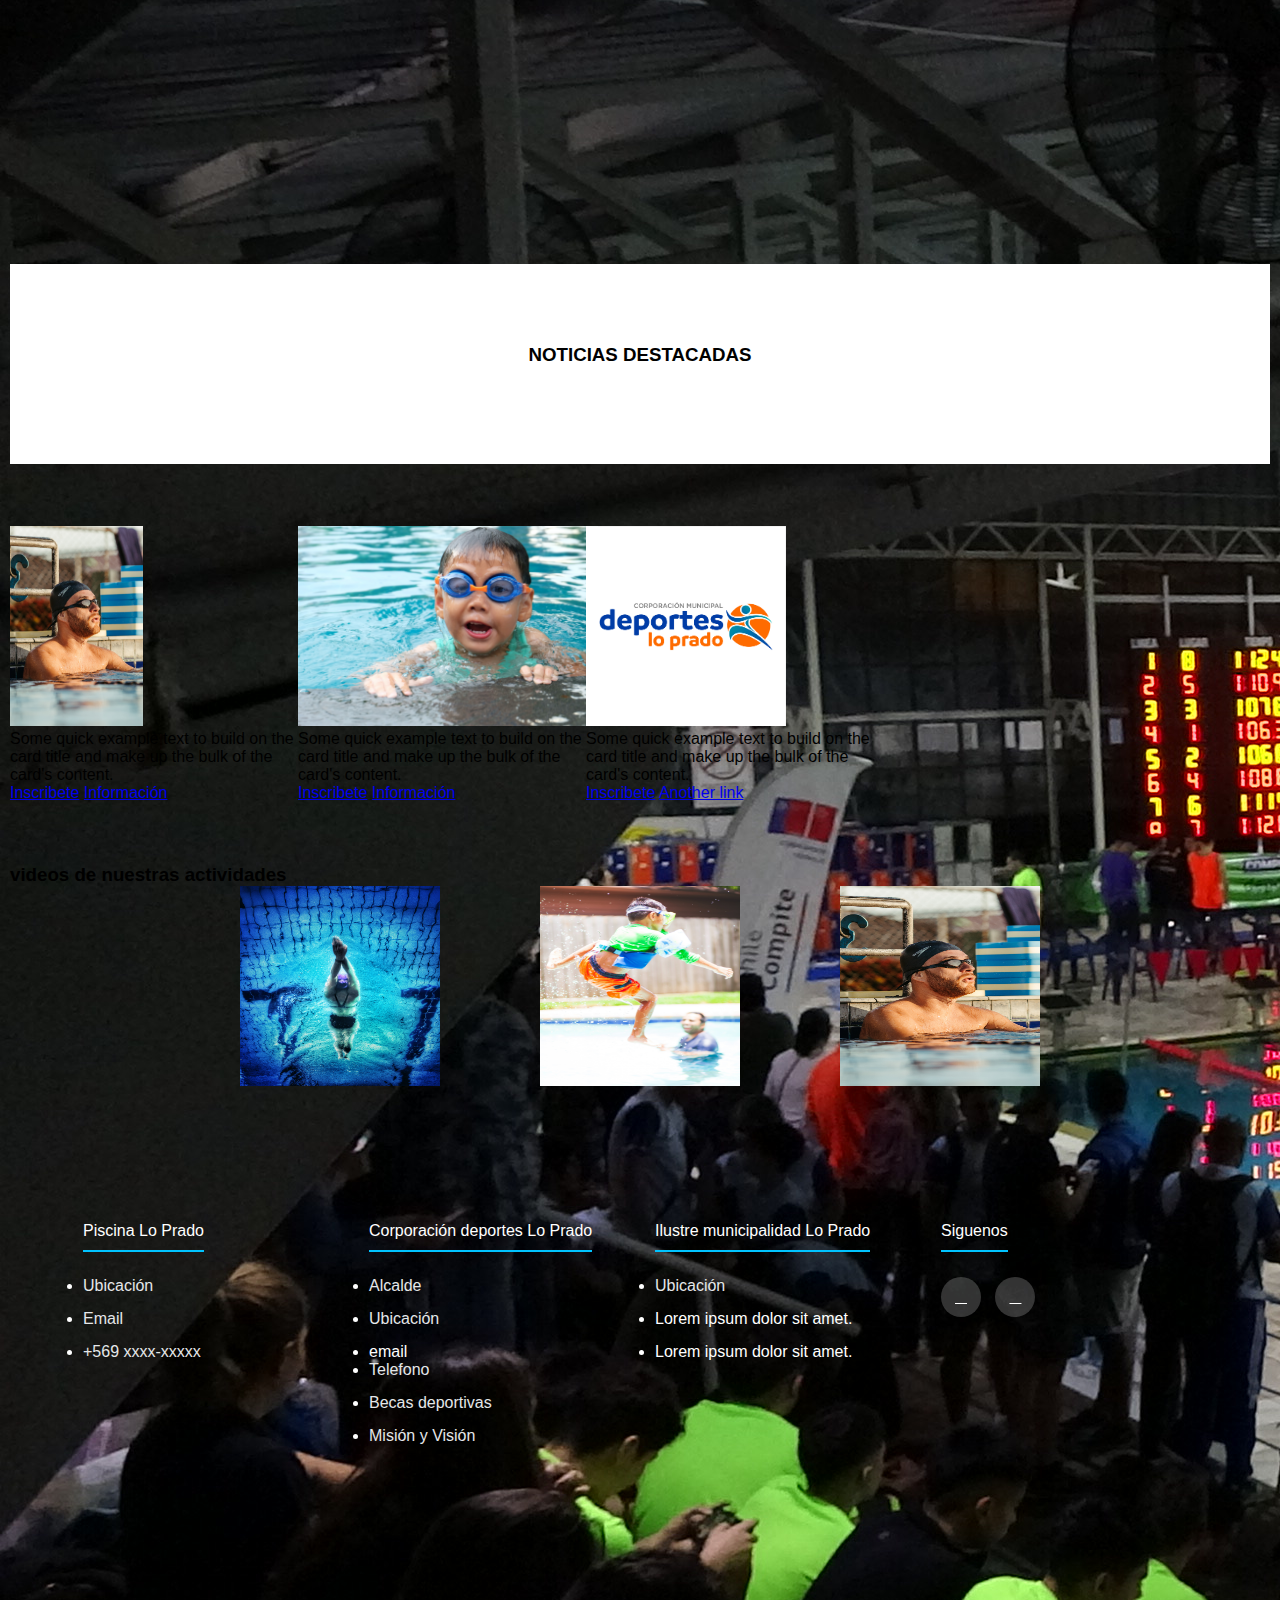
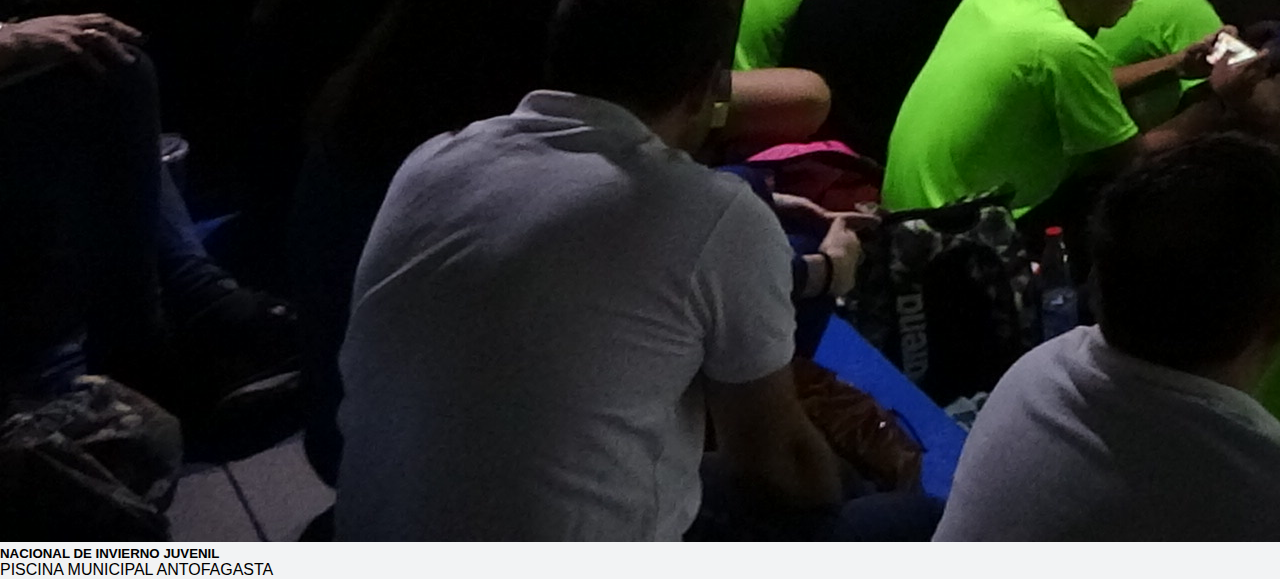
==== commit 16a7b59c: "se elimino por completo el navbar junto con comenzar a trabajar en la pagina de inscripción online d" ====
--- a/index.html
+++ b/index.html
@@ -4,58 +4,59 @@
 <head>
   <meta charset="UTF-8">
   <meta name="viewport" content="width=device-width, initial-scale=1.0">
-  <title>PISCINA MUNICIPAL LO PRADO</title>
+  <meta name="viewport" content="width=device-width, initial-scale=1.0">
   <link rel="stylesheet" href="https://cdnjs.cloudflare.com/ajax/libs/font-awesome/4.7.0/css/font-awesome.min.css">
+  <link href="https://cdn.jsdelivr.net/npm/bootstrap@5.3.1/dist/css/bootstrap.min.css" rel="stylesheet" integrity="sha384-4bw+/aepP/YC94hEpVNVgiZdgIC5+VKNBQNGCHeKRQN+PtmoHDEXuppvnDJzQIu9" crossorigin="anonymous">
   <link rel="stylesheet" href="/css/style.css">
-  <link rel="stylesheet" href="https://cdnjs.cloudflare.com/ajax/libs/font-awesome/6.4.0/css/all.min.css">
-  <link rel="stylesheet" href="https://cdn.jsdelivr.net/npm/bootstrap@4.3.1/dist/css/bootstrap.min.css"
-    integrity="sha384-ggOyR0iXCbMQv3Xipma34MD+dH/1fQ784/j6cY/iJTQUOhcWr7x9JvoRxT2MZw1T" crossorigin="anonymous">
-  <script src="https://code.jquery.com/jquery-3.3.1.slim.min.js"
-    integrity="sha384-q8i/X+965DzO0rT7abK41JStQIAqVgRVzpbzo5smXKp4YfRvH+8abtTE1Pi6jizo"
-    crossorigin="anonymous"></script>
-  <script src="https://cdn.jsdelivr.net/npm/popper.js@1.14.7/dist/umd/popper.min.js"
-    integrity="sha384-UO2eT0CpHqdSJQ6hJty5KVphtPhzWj9WO1clHTMGa3JDZwrnQq4sF86dIHNDz0W1"
-    crossorigin="anonymous"></script>
-  <script src="https://cdn.jsdelivr.net/npm/bootstrap@4.3.1/dist/js/bootstrap.min.js"
-    integrity="sha384-JjSmVgyd0p3pXB1rRibZUAYoIIy6OrQ6VrjIEaFf/nJGzIxFDsf4x0xIM+B07jRM"
-    crossorigin="anonymous"></script>
+  <title>INICIO</title>
 </head>
 
 
 <body>
   <header> <!-- ENCABEZADO, logo de la empresa, debe ir ubicada en alguna esquina-->
     <h4>LO PRADO POR TI</h4> <!--ubicar esta pase por debajo del titulo de piscina municipal LPD-->
-    <nav class="navbar">
-      <div class="logo">
-        <img src="./assests/images/logo LPD.png" alt="Logo">
-        <!--DEBEN IR DOS LOGOS (CORPORACIÓN DEPORTES Y BANDERA LPD)-->
-        <h3 class="titulo">PISCINA MUNICIPAL LO PRADO</h3>
-      </div>
-      <div class="navbar-menu">
-        <a href="/index.html">Home</a>
-        <li class="nav-item dropdown">
-          <a class="nav-link dropdown-toggle" href="/pages/Talleres.html" role="button" data-bs-toggle="dropdown"
-            aria-expanded="false"><!--AL POSICIONAR EL MOUSE DEBERIA MOSTRAR LAS OPCIONES HACIA ABAJO-->
-            Talleres
-          </a>
-          <ul class="dropdown-menu">
-            <li><a class="dropdown-item" href="/pages/Talleres/ham.html">Hidrogimnasia Adulto Mayor</a></li>
-            <li><a class="dropdown-item" href="/pages/Talleres/Esc_Nat_N.html">Escuela de natación niños</a></li>
-            <li><a class="dropdown-item" href="/pages/Talleres/Esc_Nat_Ad.html">Escuela de natación adulto</a></li>
-            <li><a class="dropdown-item" href="/pages/Talleres/Rama_ni.html">Rama natación Lo Prado</a></li>
-            <li><a class="dropdown-item" href="/pages/Talleres/Rama_Ad.html">Rama natación adulto</a></li>
+    <nav class="navbar navbar-expand-lg bg-body-tertiary">
+      <div class="container-fluid">
+        <!-- <a class="navbar-brand" href="#">Navbar</a> -->
+        <button class="navbar-toggler" type="button" data-bs-toggle="collapse" data-bs-target="#navbarNavDropdown" aria-controls="navbarNavDropdown" aria-expanded="false" aria-label="Toggle navigation">
+          <span class="navbar-toggler-icon"></span>
+        </button>
+        <div class="collapse navbar-collapse" id="navbarNavDropdown">
+          <ul class="navbar-nav">
+            <li class="nav-item">
+              <a class="nav-link active" aria-current="page" href="/index.html">INICIO</a>
+            </li>
+            <li class="nav-item">
+              <a class="nav-link" href="/pages/Talleres.html">TALLERES</a>
+            </li>
+            <li class="nav-item">
+              <a class="nav-link" href="/pages/noticias.html">NOTICIAS</a>
+            </li>
+            <li class="nav-item">
+              <a class="nav-link" href="https://lopradodeportes.cl/alcalde/">ALCALDE</a>
+            </li>
+            <li class="nav-item">
+              <a class="nav-link" href="https://lopradodeportes.cl">NOSOTROS</a>
+            </li>
+            <li class="nav-item dropdown">
+              <a class="nav-link dropdown-toggle" href="#" role="button" data-bs-toggle="dropdown" aria-expanded="false">
+                INSCRIPCIÓN
+              </a>
+              <ul class="dropdown-menu">
+                <li><a class="dropdown-item" href="/pages/Talleres/ham.html">Hidrogimnasia Adulto Mayor</a></li>
+                <li><a class="dropdown-item" href="/pages/Talleres/Esc_Nat_N.html">E scuela natación niños</a></li>
+                <li><a class="dropdown-item" href="/pages/Talleres/Esc_Nat_Ad.html">Escuela natación adulto</a></li>
+                <li><a class="dropdown-item" href="/pages/Talleres/Rama_dep.html">Ramas deportivas</a></li>
+              </ul>
+            </li><li class="nav-item">
+              <a class="nav-link" href="/pages/contacto.html">CONTACTO</a>
+            </li>
           </ul>
-        </li>
-        <a href="/pages/Inscripción.html">Inscripción</a><!--MEJORAR EL DISEÑO-->
-        <a href="https://lopradodeportes.cl">Corporación Deportes</a>
-        <!--pagina no se muestra, PROBLEMAS DESDE LA PAGINA-->
-        <a href="/pages/noticias.html">Noticias</a>
-        <a href="https://lopradodeportes.cl/alcalde/">Alcalde</a>
-        <a href="/pages/nosotros.html">Nosotros</a>
-        <a href="/pages/contacto.html">Contacto</a><!--MEJORAR DISEÑO -->
-  
+        </div>
       </div>
     </nav>
+
+    
   </header>
   <!--COLORES DE BANDERA LPD #e63632/#f9ca47/#000000/#e63632-->
   <!--span se ocupara para destacar palabras u oraciones,pero deben ser asociados al css para ver el formato de estos-->
@@ -204,8 +205,7 @@
     </div>
   </footer>
   
-  <script src="https://maxcdn.bootstrapcdn.com/bootstrap/4.5.2/js/bootstrap.min.js"></script>
-  <script src="/java/index.js"></script>
+  <script src="https://cdn.jsdelivr.net/npm/bootstrap@5.3.1/dist/js/bootstrap.bundle.min.js" integrity="sha384-HwwvtgBNo3bZJJLYd8oVXjrBZt8cqVSpeBNS5n7C8IVInixGAoxmnlMuBnhbgrkm" crossorigin="anonymous"></script>
   <script src="https://code.jquery.com/jquery-3.5.1.slim.min.js"></script>
   <script src="https://cdn.jsdelivr.net/npm/@popperjs/core@2.9.1/dist/umd/popper.min.js"></script>
   
--- a/css/style.css
+++ b/css/style.css
@@ -1,6 +1,10 @@
 /* codigo para toda la pagina*/
+
 * {
+  margin: 0;
+  padding: 0;
   box-sizing: border-box;
+  font-family: 'Poppins', sans-serif;
 }
 /*codigo del body*/
 body {
@@ -8,142 +12,77 @@
   background-color: #F2F3F4;
 }
 /*codigo del menu*/
-.navbar {
-    background-color: #1A5276;
-    font-family: Arial, Helvetica, sans-serif;
-    display: flex;
-    flex-direction: row;
-    width: 100%;
-    flex-wrap: wrap;
-  }
-  .navbar a {
-    float: left;
-    font-size: 16px;
-    color: white;
-    text-align: center;
-    padding: 14px 16px;
-    text-decoration: none;
-  }
-  .dropdown {
-    float: left;
-  }
-  .dropdown .dropbtn {
-    font-size: 16px;  
-    border: none;
-    outline: none;
-    color: white;
-    padding: 14px 16px;
-    background-color: inherit;
-    font: inherit;
-    margin: 0;
-  }
-  .navbar a:hover, .dropdown:hover .dropbtn {
-    background-color: #E5E8E8;
-  }
-  /* .dropdown-content {
-    display: none;
-    position: absolute;
-    background-color: #f9f9f9;
-    width: 100%;
-    left: 0;
-    box-shadow: 0px 8px 16px 0px rgba(0,0,0,0.2);
-    z-index: 1;
-  }
-  .dropdown-content .header {
-    background: rgb(41, 177, 235);
-    padding: 16px;
-    color: white;
-  }
-  .dropdown:hover .dropdown-content {
-    display: block;
-  } */
-  .column {
-    float: left;
-    width: 33.33%;
-    padding: 10px;
-    background-color: #ccc;
-    height: 250px;
-  }
-  .column a {
-    float: none;
-    color: black;
-    padding: 16px;
-    text-decoration: none;
-    display: block;
-    text-align: left;
-  }
-  .column a:hover {
-    background-color: #ddd;
-  }
-  .row:after {
-    content: "";
-    display: table;
-    clear: both;
-  }
-  @media screen and (max-width: 600px) {
-    .column {
-      width: 100%;
-      height: auto;
-    }
-  }
 header {
   background-color: #1A5276;
   color: white;
   padding: 10px;
-  text-align: center; 
-}
-      header img {
-        height: 50px;
-      }
-.logo{
-    justify-content: flex-start;
-    width: 40%;
-    display: flex;
-}
-.navbar-menu{
-    justify-content: flex-end;
-    width: 60%;
-    display: flex;
-}
-.titulo{
-    margin-left: 10px;
-    display: flex;
-    background-color: #1A5276;
+  text-align: center;
+}
+header img {
+  height: 50px;
+}
+.navbar,
+.container-fluid {
+  background-color: #1A5276;
+  color: white;
+  padding: 0;
+  text-align: center;
+}
+.navbar-brand {
+  display: flex;
+  flex-direction: row;
+  justify-content: center;
+  align-items: center;
+}
+.navbar-brand img {
+  height: 50px;
+}
+.logo {
+  justify-content: flex-start;
+  width: 40%;
+  display: flex;
+}
+.titulo {
+  margin-left: 10px;
+  display: flex;
+  background-color: #1A5276;
 }
 /*jumbotron*/
- section{
+section {
   height: 800px;
- }
-.carousel{ /*ver la forma de que las fotos tengan el mismo tamaño*/
+}
+.carousel {
+  /*ver la forma de que las fotos tengan el mismo tamaño*/
   width: 100%;
   height: 500px;
-
-}
- /*video de bienvenida*/
+}
+/*video de bienvenida*/
 .welcome-video {
   display: flex;
-  flex-direction: column; 
-  justify-content: center; 
-  align-items: center; 
+  flex-direction: column;
+  justify-content: center;
+  align-items: center;
   padding: 20px;
 }
-.texto_video { /*hola conoce nuestra piscina*/
-  width: 100%;
-  margin: 0;
-  padding: 0;
-  text-align: center;
-}
-.video { /*video que se muestra al media*/
+.texto_video {
+  /*hola conoce nuestra piscina*/
+  width: 100%;
+  margin: 0;
+  padding: 0;
+  text-align: center;
+}
+.video {
+  /*video que se muestra al media*/
   padding: 20px;
   max-width: 100%;
 }
 /*blog*/
 .blog {
   width: 100%;
-  height: 100vh; 
+  height: 100vh;
   flex-wrap: wrap;
-  justify-content: center; 
-  align-items: center; 
+  justify-content: center;
+  align-items: center;
   background-color: #F9E79F;
   padding: 10px;
 }
@@ -155,13 +94,15 @@
   text-align: center;
   position: relative;
 }
-.noticias h3 { /*titulo*/
+.noticias h3 {
+  /*titulo*/
   text-align: center;
   position: relative;
   top: 40%;
   width: 100%;
 }
-.img_news { /*imagenes de las noticias*/
+.img_news {
+  /*imagenes de las noticias*/
   display: flex;
   flex-wrap: wrap;
   padding: 0;
@@ -172,101 +113,128 @@
   align-items: center;
 }
 .img_news video {
-  object-fit: cover; 
+  object-fit: cover;
   max-width: 100%;
-  max-height: 100%; 
+  max-height: 100%;
   align-items: center;
 }
 /*videos de nuestras actividades*/
 .img {
   display: flex;
-  justify-content: center; 
-  align-items: center; 
+  justify-content: center;
+  align-items: center;
   height: 200px;
   background-color: #F9E79F;
 }
 .img_ext {
   display: flex;
-  justify-content: center; 
-  align-items: center; 
+  justify-content: center;
+  align-items: center;
 }
 .img_ext img {
   width: 200px;
   height: 200px;
-  margin: 50px; 
-}
-
+  margin: 50px;
+}
 .card-title {
   font-size: 20px;
 }
 /* aca comienza el footer*/
-.footer{
+.footer {
   padding: 20px;
   background-color: #1A5276;
   color: white;
 }
-.container{
-   display: flex;
-   flex-wrap: wrap;
-}
-.footer-links{
+.container {
+  display: flex;
+  flex-wrap: wrap;
+}
+.footer-links {
   width: 25%;
   padding: 0 15px;
   margin-bottom: 25px;
 }
-.footer-links h4{
+.footer-links h4 {
   border-bottom: 2px solid #00c3ff;
   padding-bottom: 10px;
   margin-bottom: 25px;
   font-weight: 500;
   display: inline-block;
 }
-.footer-links ul li a{
+.footer-links ul li a {
   text-decoration: none;
   color: #E5E7E9;
   display: block;
   margin-bottom: 15px;
 }
-.footer-links ul li a:hover{
+.footer-links ul li a:hover {
   color: #ffffff;
   padding-left: 6px;
 }
 .rrss-link a {
-   display: inline-block;
-   min-height: 40px;
-   width: 40px;
-   background-color: rgba(255,255,255,0.2);
-   margin: 0 10px 10px 0;
-   text-align: center;
-   line-height: 40px;
-   border-radius: 50%;
-   color: #ffffff;
-   transition: all .5s ease;
-}
-
+  display: inline-block;
+  min-height: 40px;
+  width: 40px;
+  background-color: rgba(255, 255, 255, 0.2);
+  margin: 0 10px 10px 0;
+  text-align: center;
+  line-height: 40px;
+  border-radius: 50%;
+  color: #ffffff;
+  transition: all .5s ease;
+}
 /*talleres*/
-.taller{
-  display: flex;
-}
-/*inscripciones*/
+.taller {
+  display: flex;
+}
+/*inscripciones online*/
+.container
+{
+  padding: 40px;
+  border-radius: 20px;
+  border: 8px solid #fff;
+  box-shadow: -5px -5px 15px rgba(255,255,255,0.1), 5px 5px 15px
+  rgba(225,255,255,0.1),
+  inset -5px -5px 15px rgba(255,255,255,0.1),
+  inset 5px 5px 15px rgba(0,0,0,0.35);
+}
+.containe .form
+{
+  display: flex;
+  justify-content: center;
+  align-items: center;
+  flex-direction: column;
+  gap: 25px;
+}
+.container .form h2
+{
+  color #fff;
+  font-weight: 500;
+  letter-spacing: 0.1em;
+}
+
+
 /*noticias*/
 
 /*nosotros*/
-.accordion{
+.accordion {
   max-width: 800px;
 }
-.accordion .contentBx{
+.accordion .contentBx {
   position: relative;
   margin: 10px 20px;
 }
-.accordion .contentBx .label{
+.accordion .contentBx .label {
   position: relative;
   padding: 10px;
   background: #2694af;
   color: #fff;
   cursor: pointer;
 }
-.accordion .contentBx .label::before{
+
+
+
+.accordion .contentBx .label::before {
   content: '+';
   position: absolute;
   top: 50%;
@@ -274,10 +242,10 @@
   transform: translateY(-50%);
   font-size: 1.5em;
 }
-.accordion .contentBx.active .label::before{
+.accordion .contentBx.active .label::before {
   content: '-';
 }
-.accordion .contentBx .content{
+.accordion .contentBx .content {
   position: relative;
   background: #fff;
   height: 0;
@@ -285,23 +253,21 @@
   transition: 0.5s;
   overflow-y: auto;
 }
-.accordion .contentBx.active .content{
+.accordion .contentBx.active .content {
   height: 150px;
   padding: 10px;
-
 }
 /*formulario contacto*/
-.formulario{
+.formulario {
   padding: 20px;
   height: 1150px;
-
-}
-.title{
+}
+.title {
   text-align: center;
   padding: 50px 0 20px;
   height: 150px;
 }
-.title h1{
+.title h1 {
   margin: 0;
   padding: 0;
   color: #262626;
@@ -309,15 +275,21 @@
   font-family: 'Franklin Gothic Medium', 'Arial Narrow', Arial, sans-serif;
   font-size: 36px;
 }
-.cont_form{
+
+
+
+.cont_form {
   width: 50%;
   height: 800px;
   background: #fff;
   margin: 0 auto;
   border: 2px solid #fff;
-  box-shadow: 0 15px 40px rgba(0,0,0,.5);
-}
-.cont_form .left{
+  box-shadow: 0 15px 40px rgba(0, 0, 0, .5);
+}
+
+
+
+.cont_form .left {
   float: left;
   width: 50%;
   height: 400px;
@@ -325,42 +297,39 @@
   background-size: cover;
   box-sizing: border-box;
 }
-.cont_form .rigth{
+.cont_form .rigth {
   float: right;
   width: 50%;
   height: 100px;
   box-sizing: border-box;
 }
-.formbox{
+.formbox {
   width: 100%;
   padding: 80px 40px;
   box-sizing: border-box;
   height: 400px;
   background: #fff;
 }
-.formBox p{
+.formBox p {
   margin: 0;
   padding: 0;
   font-weight: bold;
   color: #a6af13;
 }
-.formBox input{
+.formBox input {
   width: 50%;
   margin-bottom: 20px;
 }
-.formBox input[type="text"]
-{
+.formBox input[type="text"] {
   border: none;
   border-bottom: 2px solid #a6af13;
   outline: none;
   height: 40px;
 }
-.formBox input[type="text"]:focus
-{
+.formBox input[type="text"]:focus {
   border-bottom: 2px solid #262626;
 }
-.formBox input[type="submit"]
-{
+.formBox input[type="submit"] {
   border: none;
   outline: none;
   height: 40px;
@@ -368,11 +337,11 @@
   background: #262626;
   cursor: pointer;
 }
-.formBox input[type="submit"]:hover
-{
+.formBox input[type="submit"]:hover {
   background: #1A5276;
 }
-.formBox a{
+.formBox a {
   color: #262626;
   font-size: 12px;
-}+}
+
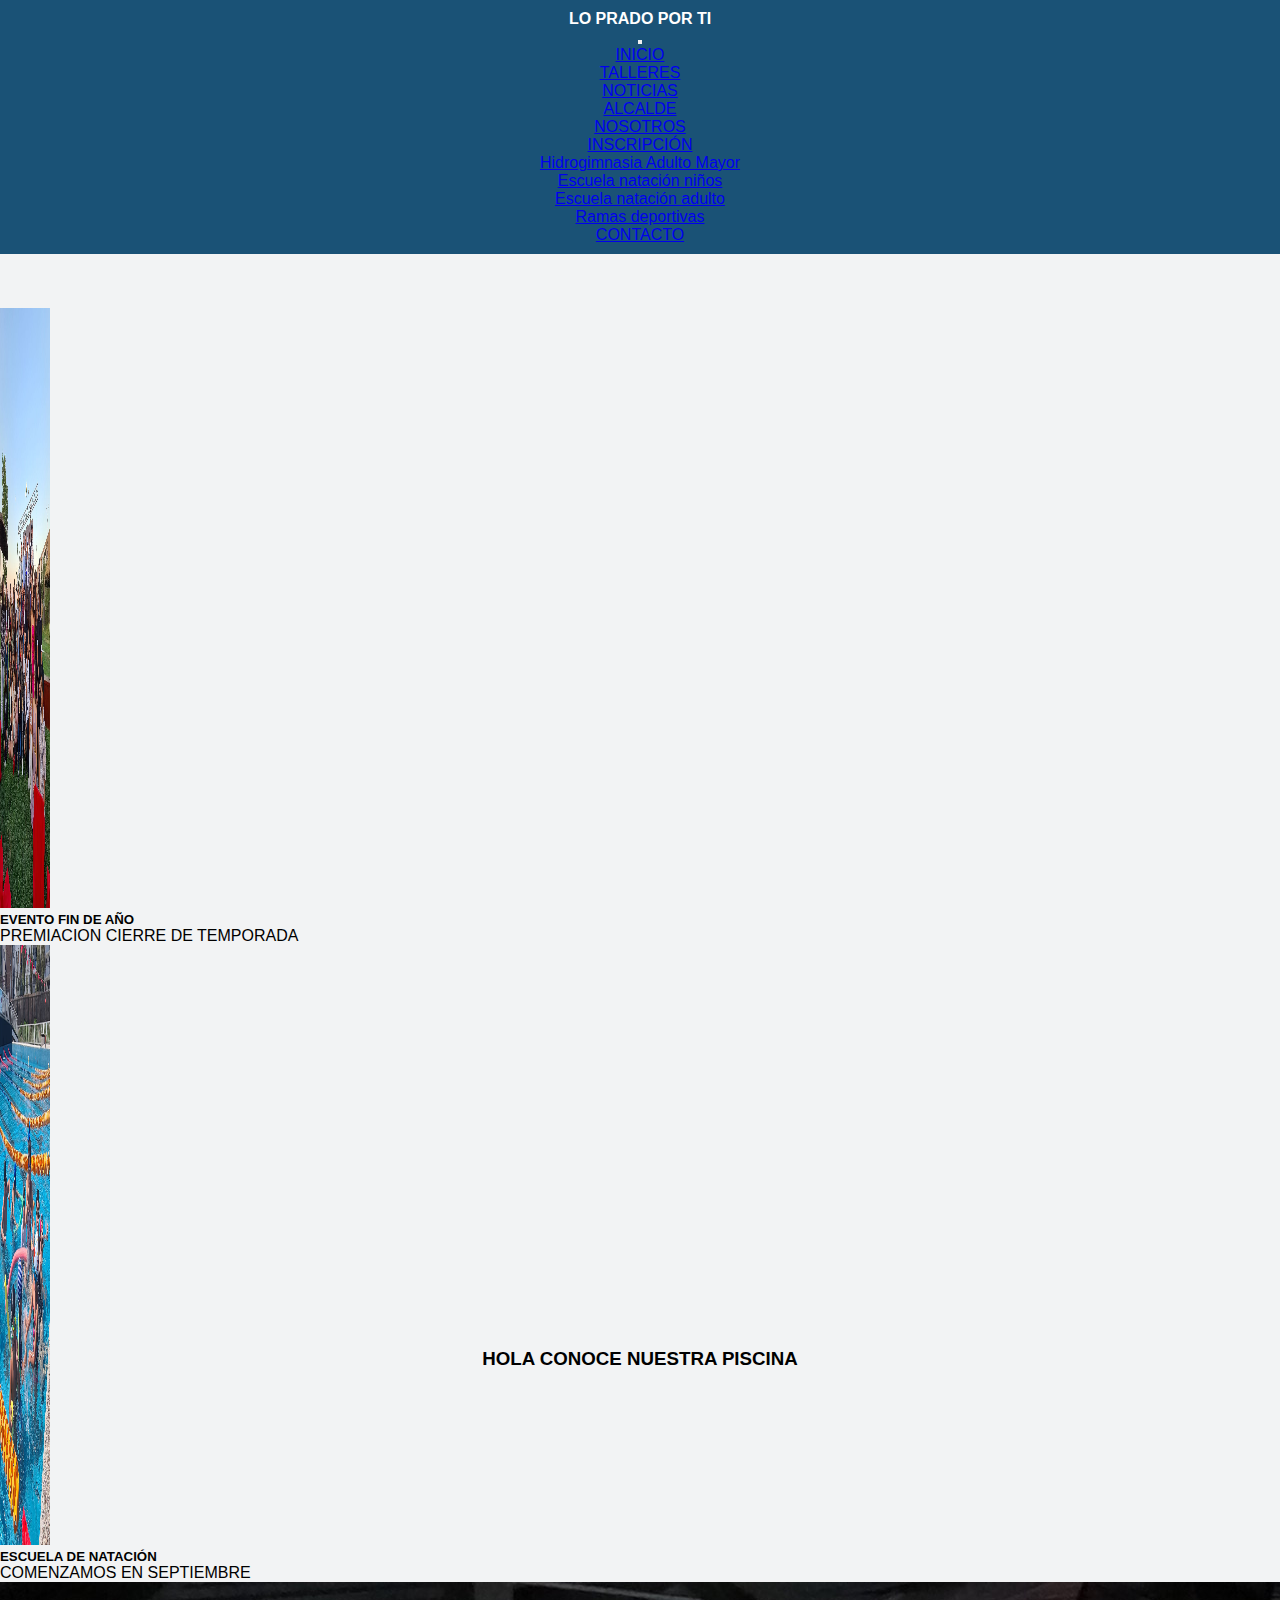
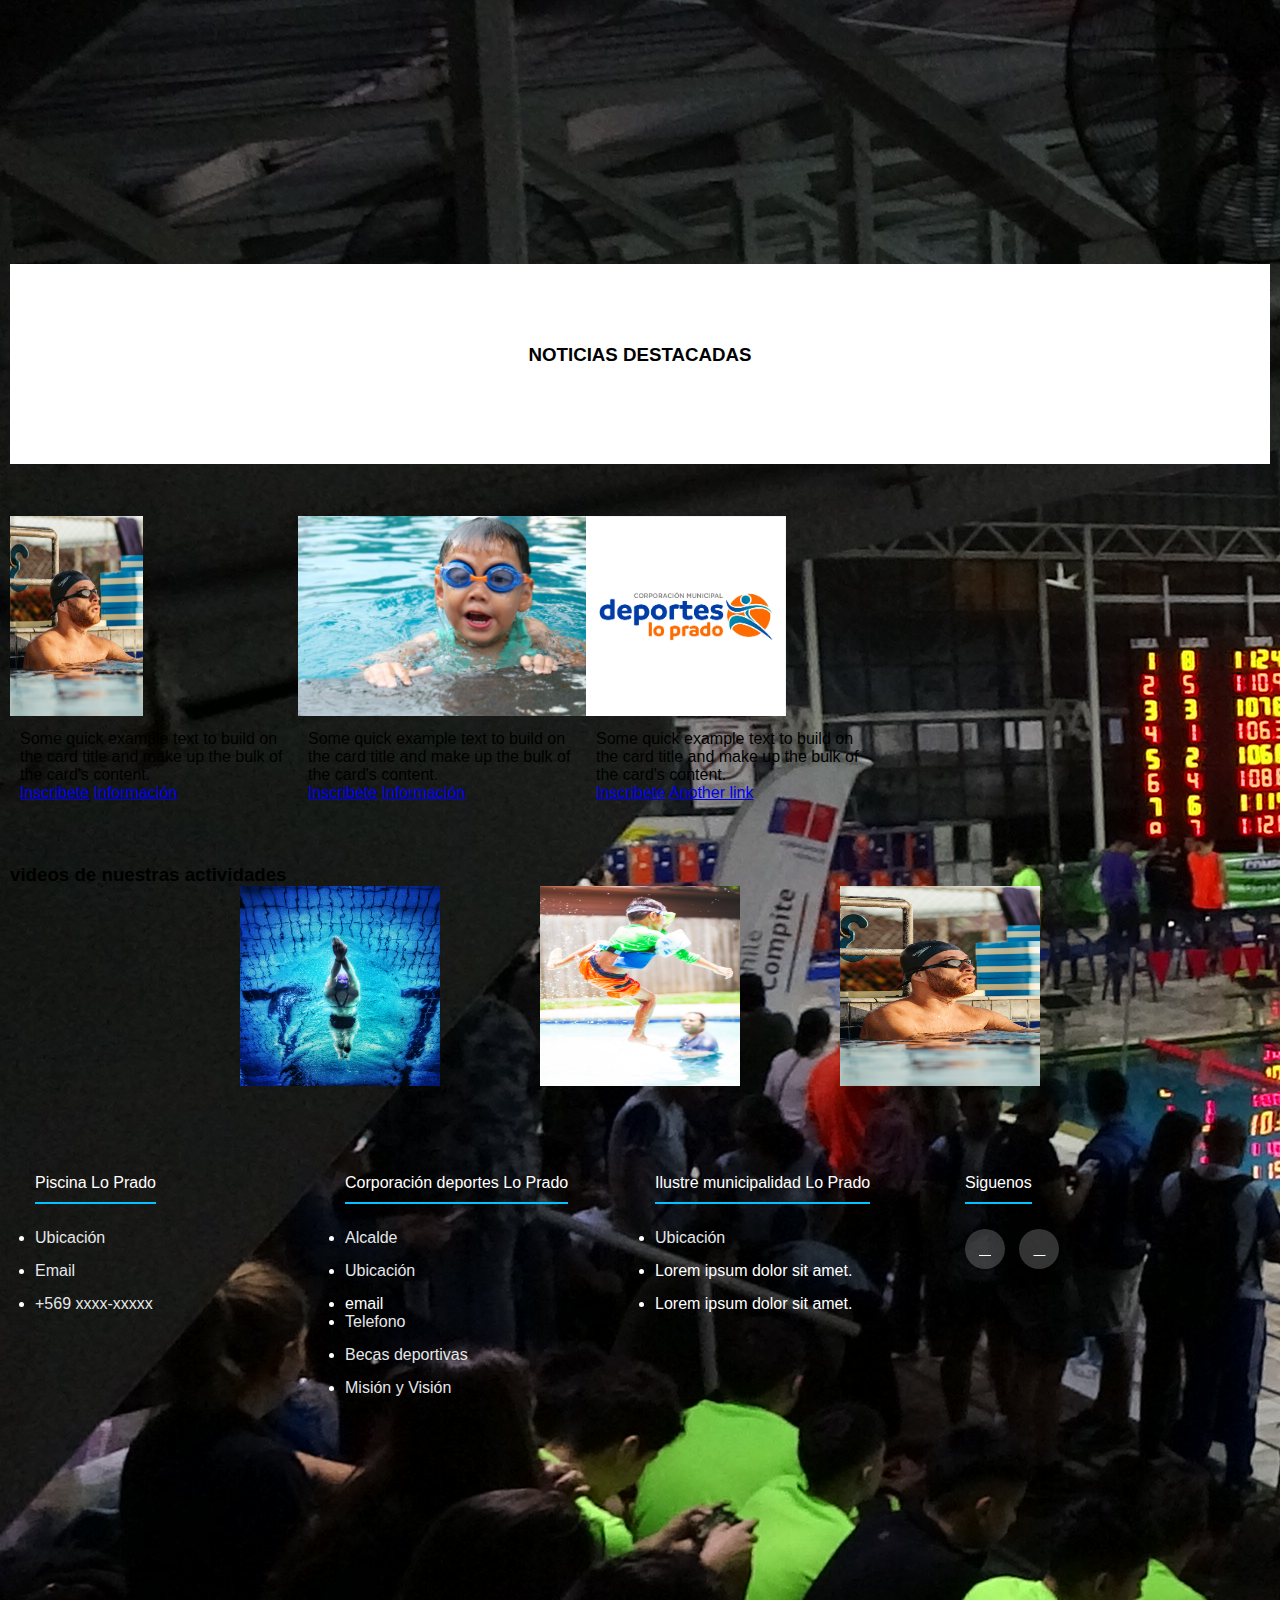
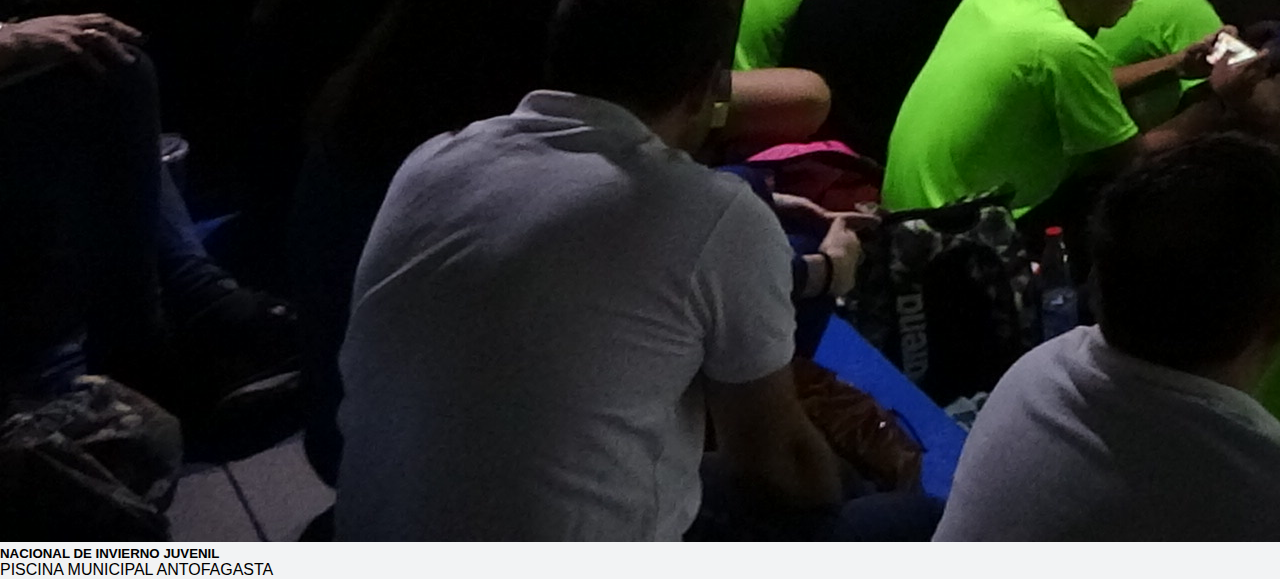
==== commit 0ab6b64c: "se trabajo en la pagina de talleres, la idea es que quede vertical y en la parte derecha aparezca un" ====
--- a/index.html
+++ b/index.html
@@ -39,12 +39,12 @@
               <a class="nav-link" href="https://lopradodeportes.cl">NOSOTROS</a>
             </li>
             <li class="nav-item dropdown">
-              <a class="nav-link dropdown-toggle" href="#" role="button" data-bs-toggle="dropdown" aria-expanded="false">
-                INSCRIPCIÓN
+              <a class="nav-link dropdown-toggle" href="/pages/Inscripción.html" role="button" data-bs-toggle="dropdown" aria-expanded="false">
+                INSCRIPCIÓN <!--cuando hago click en este no me lleva a la pagina-->
               </a>
               <ul class="dropdown-menu">
                 <li><a class="dropdown-item" href="/pages/Talleres/ham.html">Hidrogimnasia Adulto Mayor</a></li>
-                <li><a class="dropdown-item" href="/pages/Talleres/Esc_Nat_N.html">E scuela natación niños</a></li>
+                <li><a class="dropdown-item" href="/pages/Talleres/Esc_Nat_N.html">Escuela natación niños</a></li>
                 <li><a class="dropdown-item" href="/pages/Talleres/Esc_Nat_Ad.html">Escuela natación adulto</a></li>
                 <li><a class="dropdown-item" href="/pages/Talleres/Rama_dep.html">Ramas deportivas</a></li>
               </ul>
--- a/css/style.css
+++ b/css/style.css
@@ -139,56 +139,32 @@
 .card-title {
   font-size: 20px;
 }
-/* aca comienza el footer*/
-.footer {
-  padding: 20px;
-  background-color: #1A5276;
-  color: white;
-}
-.container {
-  display: flex;
-  flex-wrap: wrap;
-}
-.footer-links {
-  width: 25%;
-  padding: 0 15px;
-  margin-bottom: 25px;
-}
-.footer-links h4 {
-  border-bottom: 2px solid #00c3ff;
-  padding-bottom: 10px;
-  margin-bottom: 25px;
-  font-weight: 500;
-  display: inline-block;
-}
-.footer-links ul li a {
-  text-decoration: none;
-  color: #E5E7E9;
-  display: block;
-  margin-bottom: 15px;
-}
-.footer-links ul li a:hover {
-  color: #ffffff;
-  padding-left: 6px;
-}
-.rrss-link a {
-  display: inline-block;
-  min-height: 40px;
-  width: 40px;
-  background-color: rgba(255, 255, 255, 0.2);
-  margin: 0 10px 10px 0;
-  text-align: center;
-  line-height: 40px;
-  border-radius: 50%;
-  color: #ffffff;
-  transition: all .5s ease;
-}
+
 /*talleres*/
+.sectionCard
+{
+  padding: 20px;
+  display: flex;
+
+}
+
 .taller {
   display: flex;
-}
+  gap: 10px;
+}
+
+.card-body
+{
+  padding: 10px;
+
+}
+.col-md-4
+{
+  
+}
+
 /*inscripciones online*/
-.container
+.containerF
 {
   padding: 40px;
   border-radius: 20px;
@@ -213,8 +189,9 @@
   letter-spacing: 0.1em;
 }
 
-
 /*noticias*/
+
+
 
 /*nosotros*/
 .accordion {
@@ -231,9 +208,6 @@
   color: #fff;
   cursor: pointer;
 }
-
-
-
 .accordion .contentBx .label::before {
   content: '+';
   position: absolute;
@@ -257,6 +231,7 @@
   height: 150px;
   padding: 10px;
 }
+
 /*formulario contacto*/
 .formulario {
   padding: 20px;
@@ -275,9 +250,6 @@
   font-family: 'Franklin Gothic Medium', 'Arial Narrow', Arial, sans-serif;
   font-size: 36px;
 }
-
-
-
 .cont_form {
   width: 50%;
   height: 800px;
@@ -286,9 +258,6 @@
   border: 2px solid #fff;
   box-shadow: 0 15px 40px rgba(0, 0, 0, .5);
 }
-
-
-
 .cont_form .left {
   float: left;
   width: 50%;
@@ -345,3 +314,47 @@
   font-size: 12px;
 }
 
+/* aca comienza el footer*/
+.footer {
+  padding: 20px;
+  background-color: #1A5276;
+  color: white;
+}
+.container {
+  display: flex;
+  flex-wrap: wrap;
+}
+.footer-links {
+  width: 25%;
+  padding: 0 15px;
+  margin-bottom: 25px;
+}
+.footer-links h4 {
+  border-bottom: 2px solid #00c3ff;
+  padding-bottom: 10px;
+  margin-bottom: 25px;
+  font-weight: 500;
+  display: inline-block;
+}
+.footer-links ul li a {
+  text-decoration: none;
+  color: #E5E7E9;
+  display: block;
+  margin-bottom: 15px;
+}
+.footer-links ul li a:hover {
+  color: #ffffff;
+  padding-left: 6px;
+}
+.rrss-link a {
+  display: inline-block;
+  min-height: 40px;
+  width: 40px;
+  background-color: rgba(255, 255, 255, 0.2);
+  margin: 0 10px 10px 0;
+  text-align: center;
+  line-height: 40px;
+  border-radius: 50%;
+  color: #ffffff;
+  transition: all .5s ease;
+}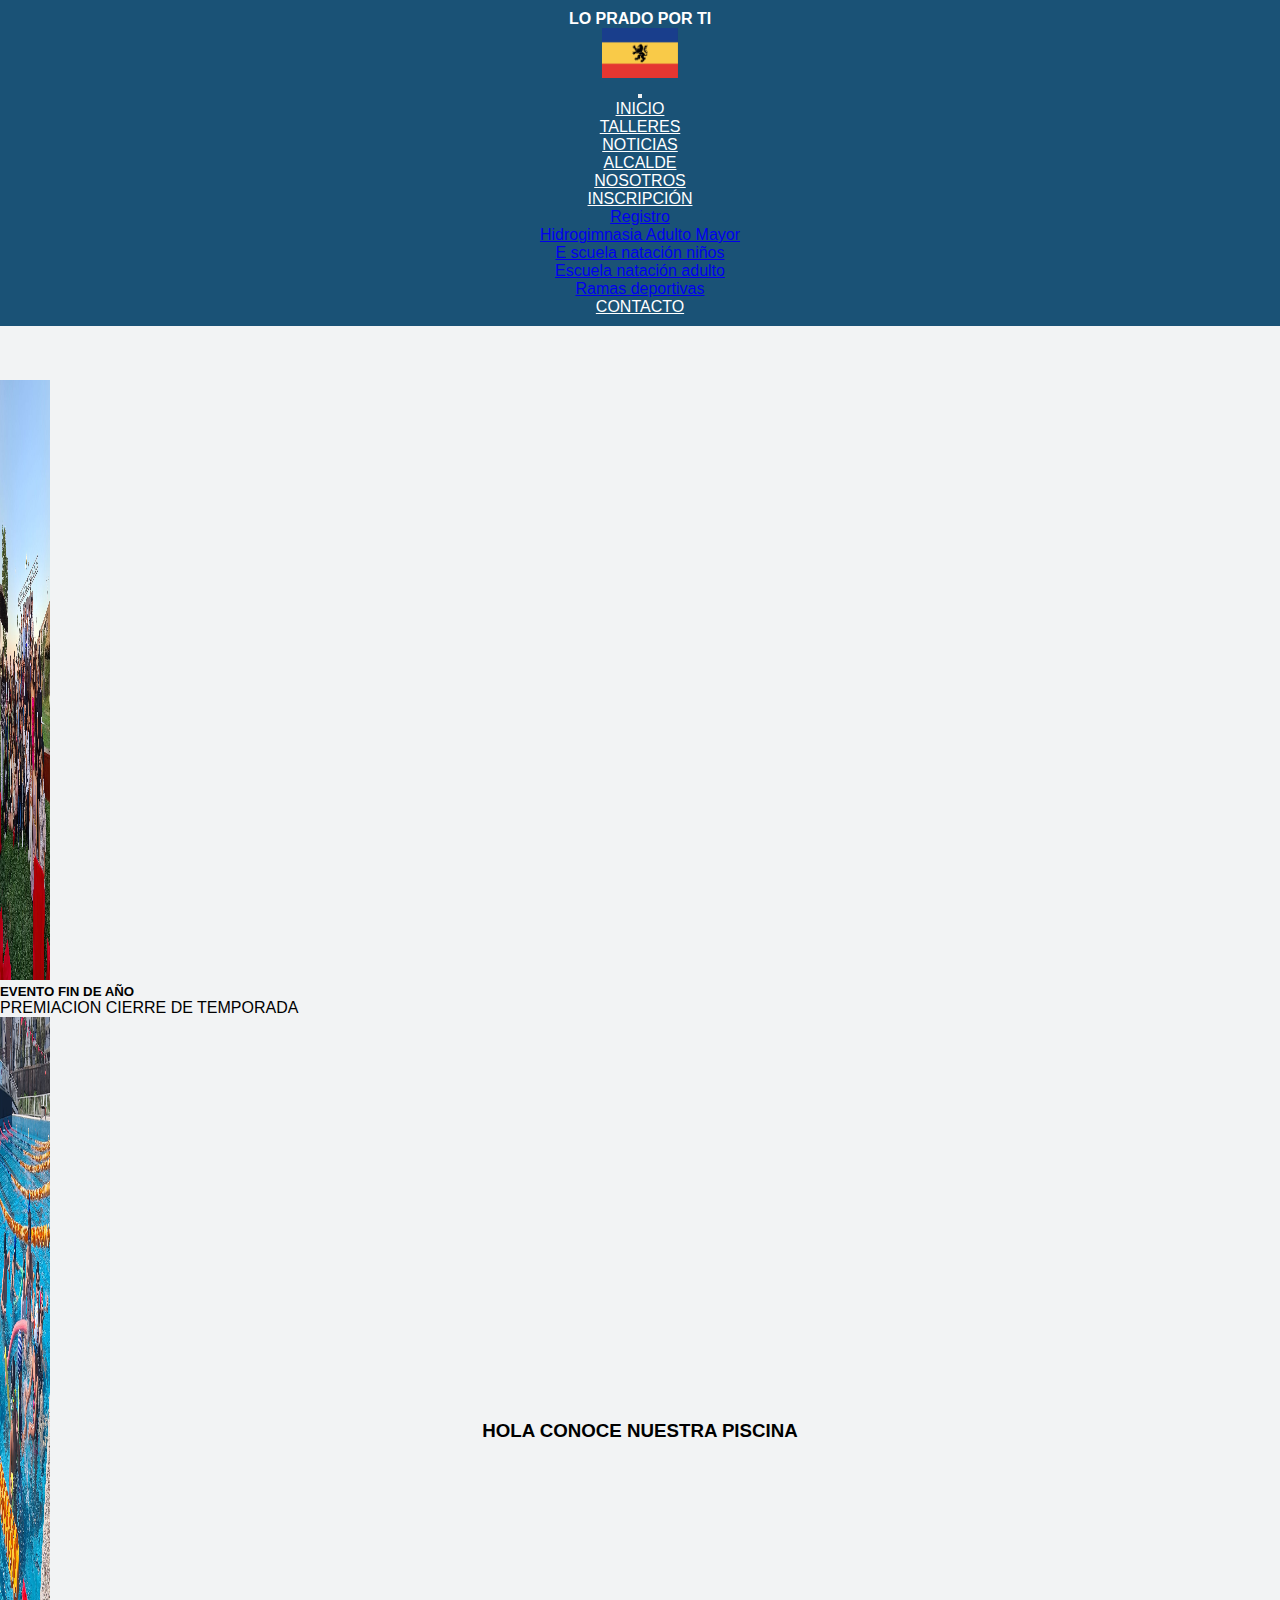
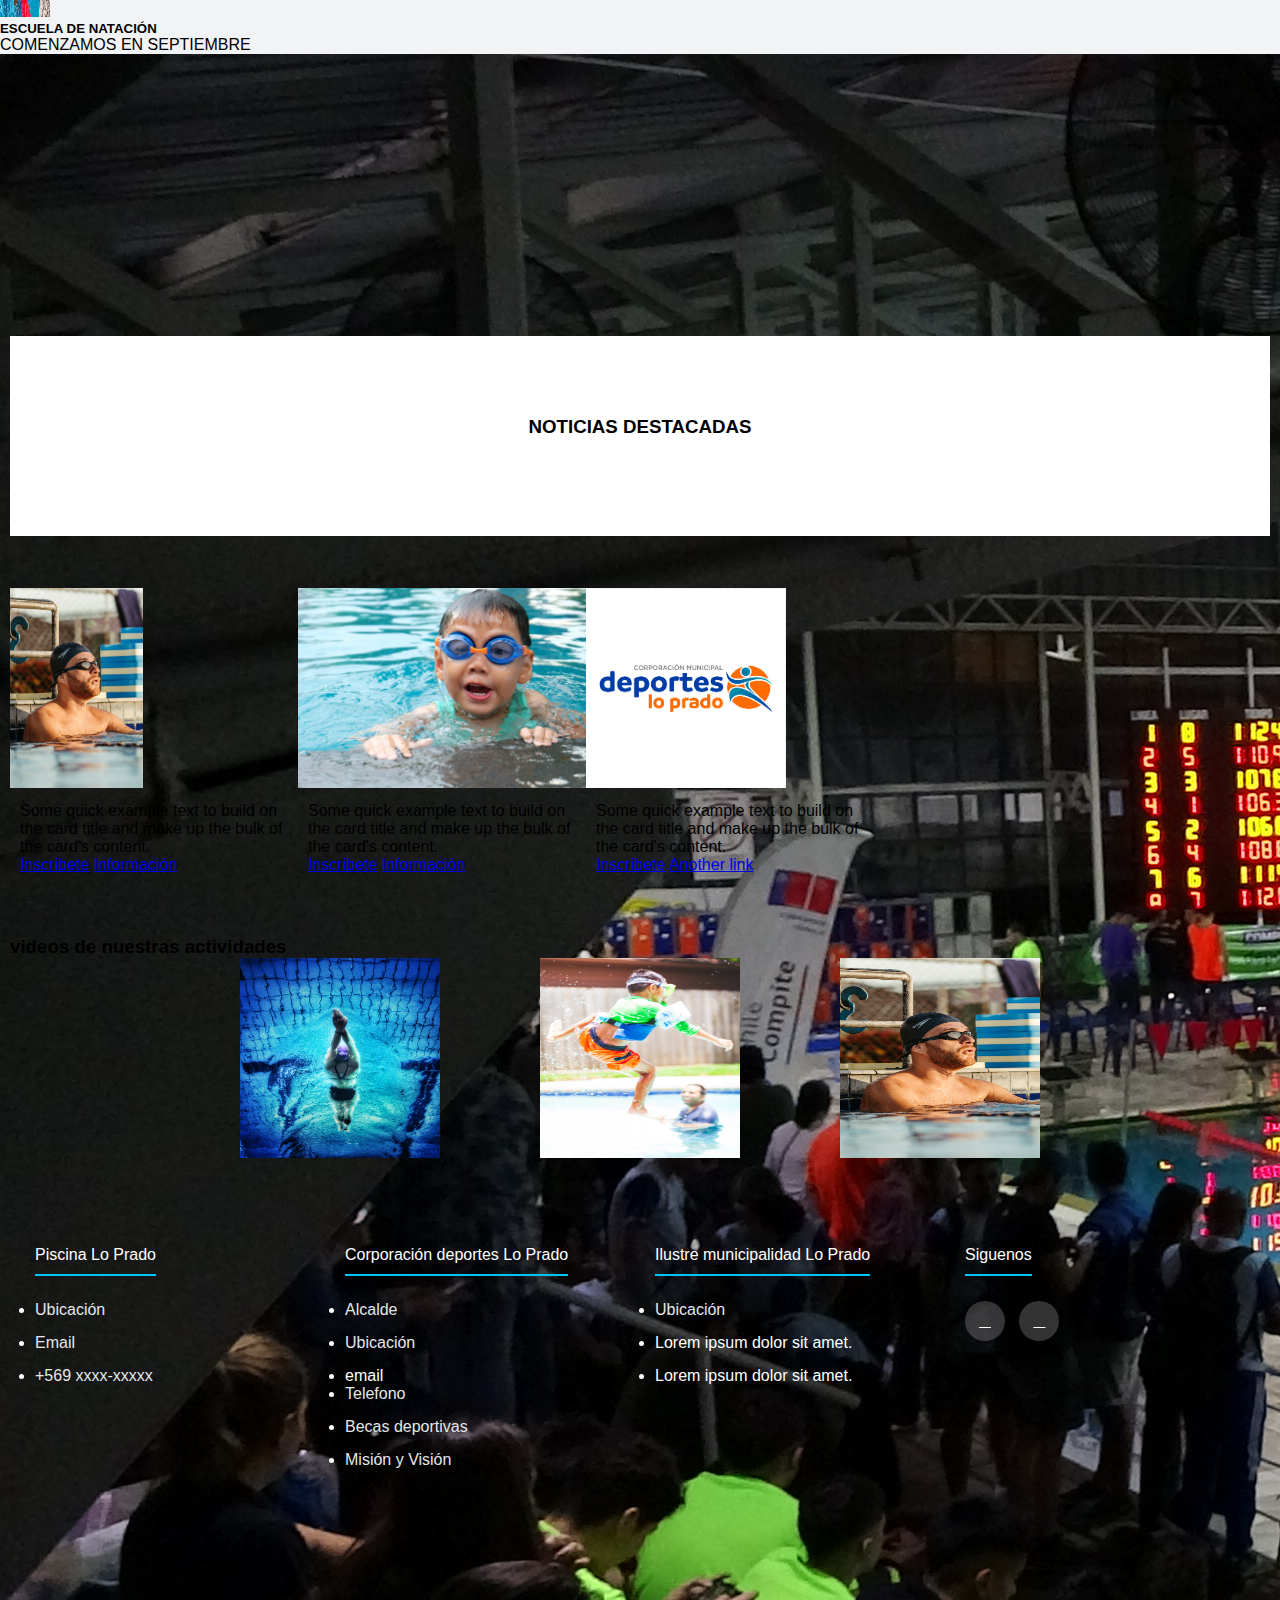
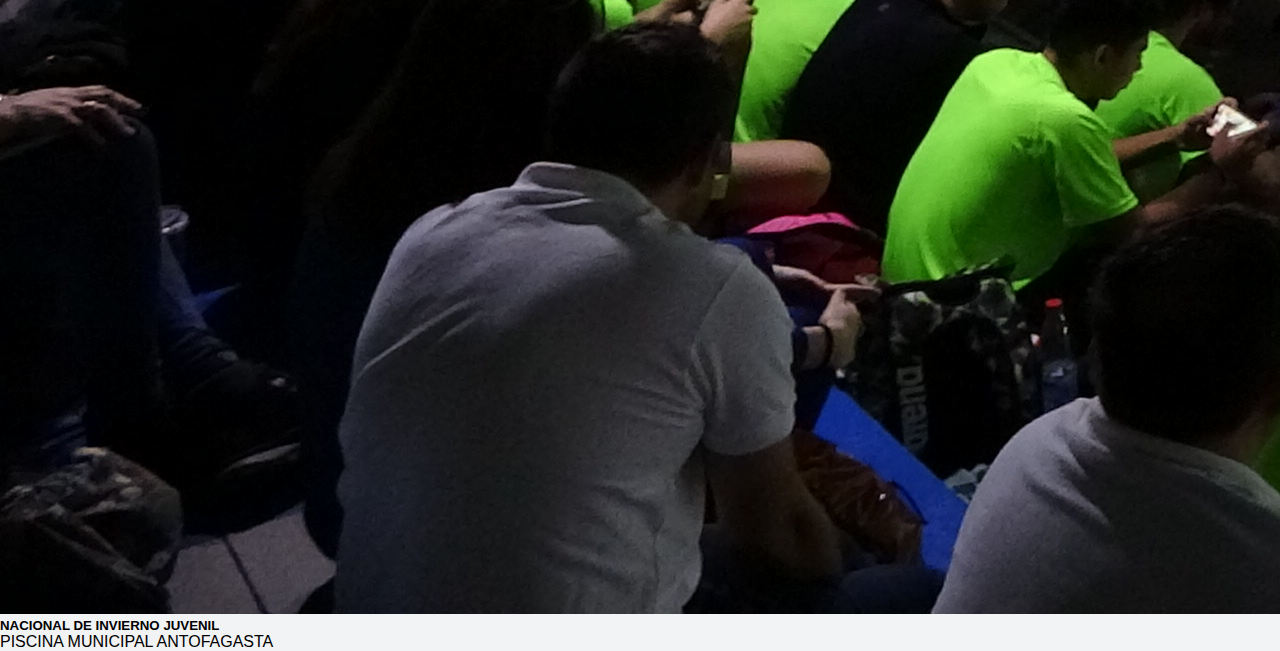
==== commit 4c282f9b: "se trabajo en la pagina de talleres para crear dos secciones que muestren información, tambien en el" ====
--- a/index.html
+++ b/index.html
@@ -16,6 +16,7 @@
   <header> <!-- ENCABEZADO, logo de la empresa, debe ir ubicada en alguna esquina-->
     <h4>LO PRADO POR TI</h4> <!--ubicar esta pase por debajo del titulo de piscina municipal LPD-->
     <nav class="navbar navbar-expand-lg bg-body-tertiary">
+      <img src="/assests/images/leon LPD.jpg" alt="">
       <div class="container-fluid">
         <!-- <a class="navbar-brand" href="#">Navbar</a> -->
         <button class="navbar-toggler" type="button" data-bs-toggle="collapse" data-bs-target="#navbarNavDropdown" aria-controls="navbarNavDropdown" aria-expanded="false" aria-label="Toggle navigation">
@@ -24,7 +25,7 @@
         <div class="collapse navbar-collapse" id="navbarNavDropdown">
           <ul class="navbar-nav">
             <li class="nav-item">
-              <a class="nav-link active" aria-current="page" href="/index.html">INICIO</a>
+              <a class="nav-link" aria-current="page" href="/index.html">INICIO</a>
             </li>
             <li class="nav-item">
               <a class="nav-link" href="/pages/Talleres.html">TALLERES</a>
@@ -43,10 +44,11 @@
                 INSCRIPCIÓN <!--cuando hago click en este no me lleva a la pagina-->
               </a>
               <ul class="dropdown-menu">
-                <li><a class="dropdown-item" href="/pages/Talleres/ham.html">Hidrogimnasia Adulto Mayor</a></li>
-                <li><a class="dropdown-item" href="/pages/Talleres/Esc_Nat_N.html">Escuela natación niños</a></li>
-                <li><a class="dropdown-item" href="/pages/Talleres/Esc_Nat_Ad.html">Escuela natación adulto</a></li>
-                <li><a class="dropdown-item" href="/pages/Talleres/Rama_dep.html">Ramas deportivas</a></li>
+                  <li><a class="dropdown-item" href="/pages/Inscripción.html">Registro</a></li>
+                  <li><a class="dropdown-item" href="/pages/Talleres/ham.html">Hidrogimnasia Adulto Mayor</a></li>
+                  <li><a class="dropdown-item" href="/pages/Talleres/Esc_Nat_N.html">E scuela natación niños</a></li>
+                  <li><a class="dropdown-item" href="/pages/Talleres/Esc_Nat_Ad.html">Escuela natación adulto</a></li>
+                  <li><a class="dropdown-item" href="/pages/Talleres/Rama_dep.html">Ramas deportivas</a></li>
               </ul>
             </li><li class="nav-item">
               <a class="nav-link" href="/pages/contacto.html">CONTACTO</a>
--- a/css/style.css
+++ b/css/style.css
@@ -23,10 +23,14 @@
 }
 .navbar,
 .container-fluid {
-  background-color: #1A5276;
+  background-color: #1A5276 !important;
   color: white;
   padding: 0;
   text-align: center;
+}
+.nav-link
+{
+  color: #fff;
 }
 .navbar-brand {
   display: flex;
@@ -141,26 +145,45 @@
 }
 
 /*talleres*/
+.block_tall
+{
+  width: 100%;
+  display: flex;
+  flex-direction: row;
+  justify-content: space-between;
+}
 .sectionCard
 {
   padding: 20px;
   display: flex;
-
-}
-
+  flex-direction: column;
+  width: 50%;
+}
 .taller {
   display: flex;
   gap: 10px;
 }
-
 .card-body
 {
   padding: 10px;
 
 }
-.col-md-4
-{
-  
+.video_swim
+{
+  padding: 20px;
+  display: flex;
+  justify-content: center;
+  align-content: center;
+}
+.swim_img
+{
+  width: 50%;
+}
+.swim_img img
+{
+  padding-right: 20px;
+  margin-top: 20px;
+  max-width: 100%;
 }
 
 /*inscripciones online*/
@@ -188,6 +211,10 @@
   font-weight: 500;
   letter-spacing: 0.1em;
 }
+.nav-item.dropdown:hover ~ .dropdown-menu
+{
+display: block;
+}
 
 /*noticias*/
 
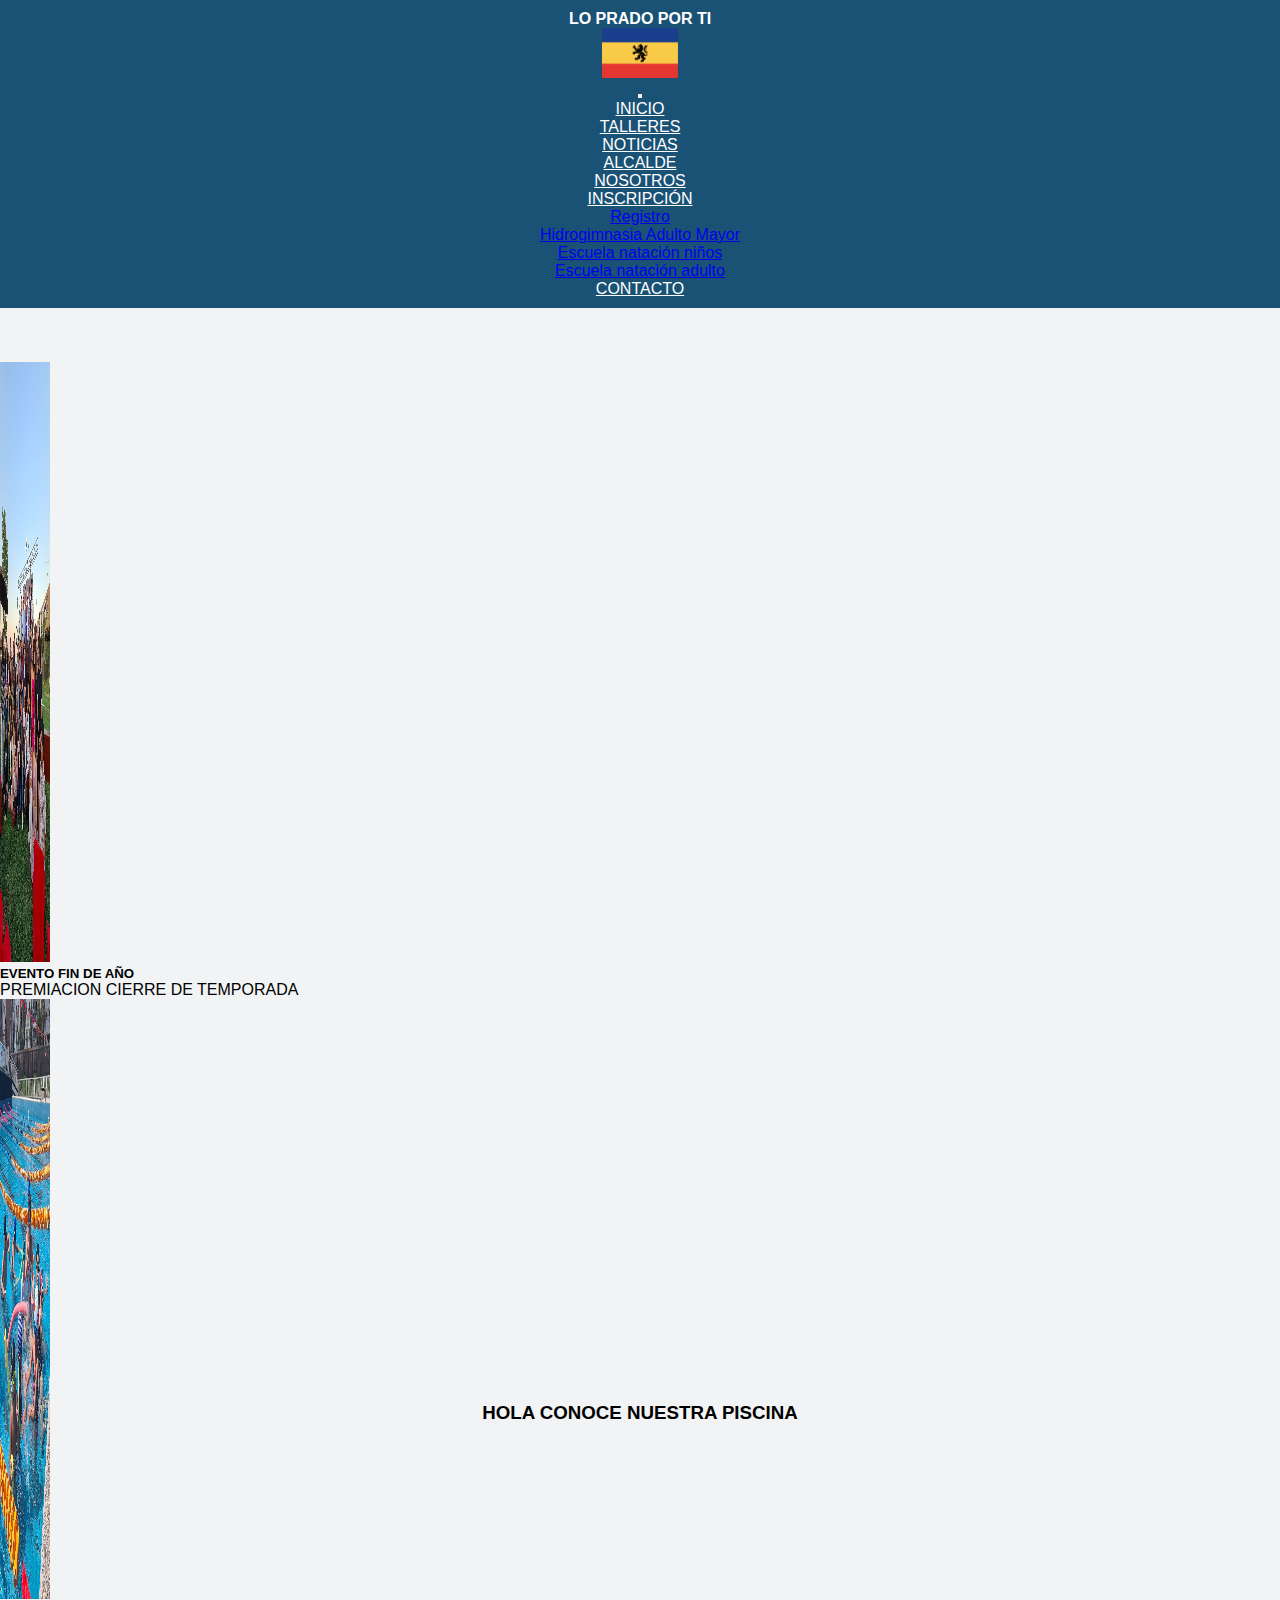
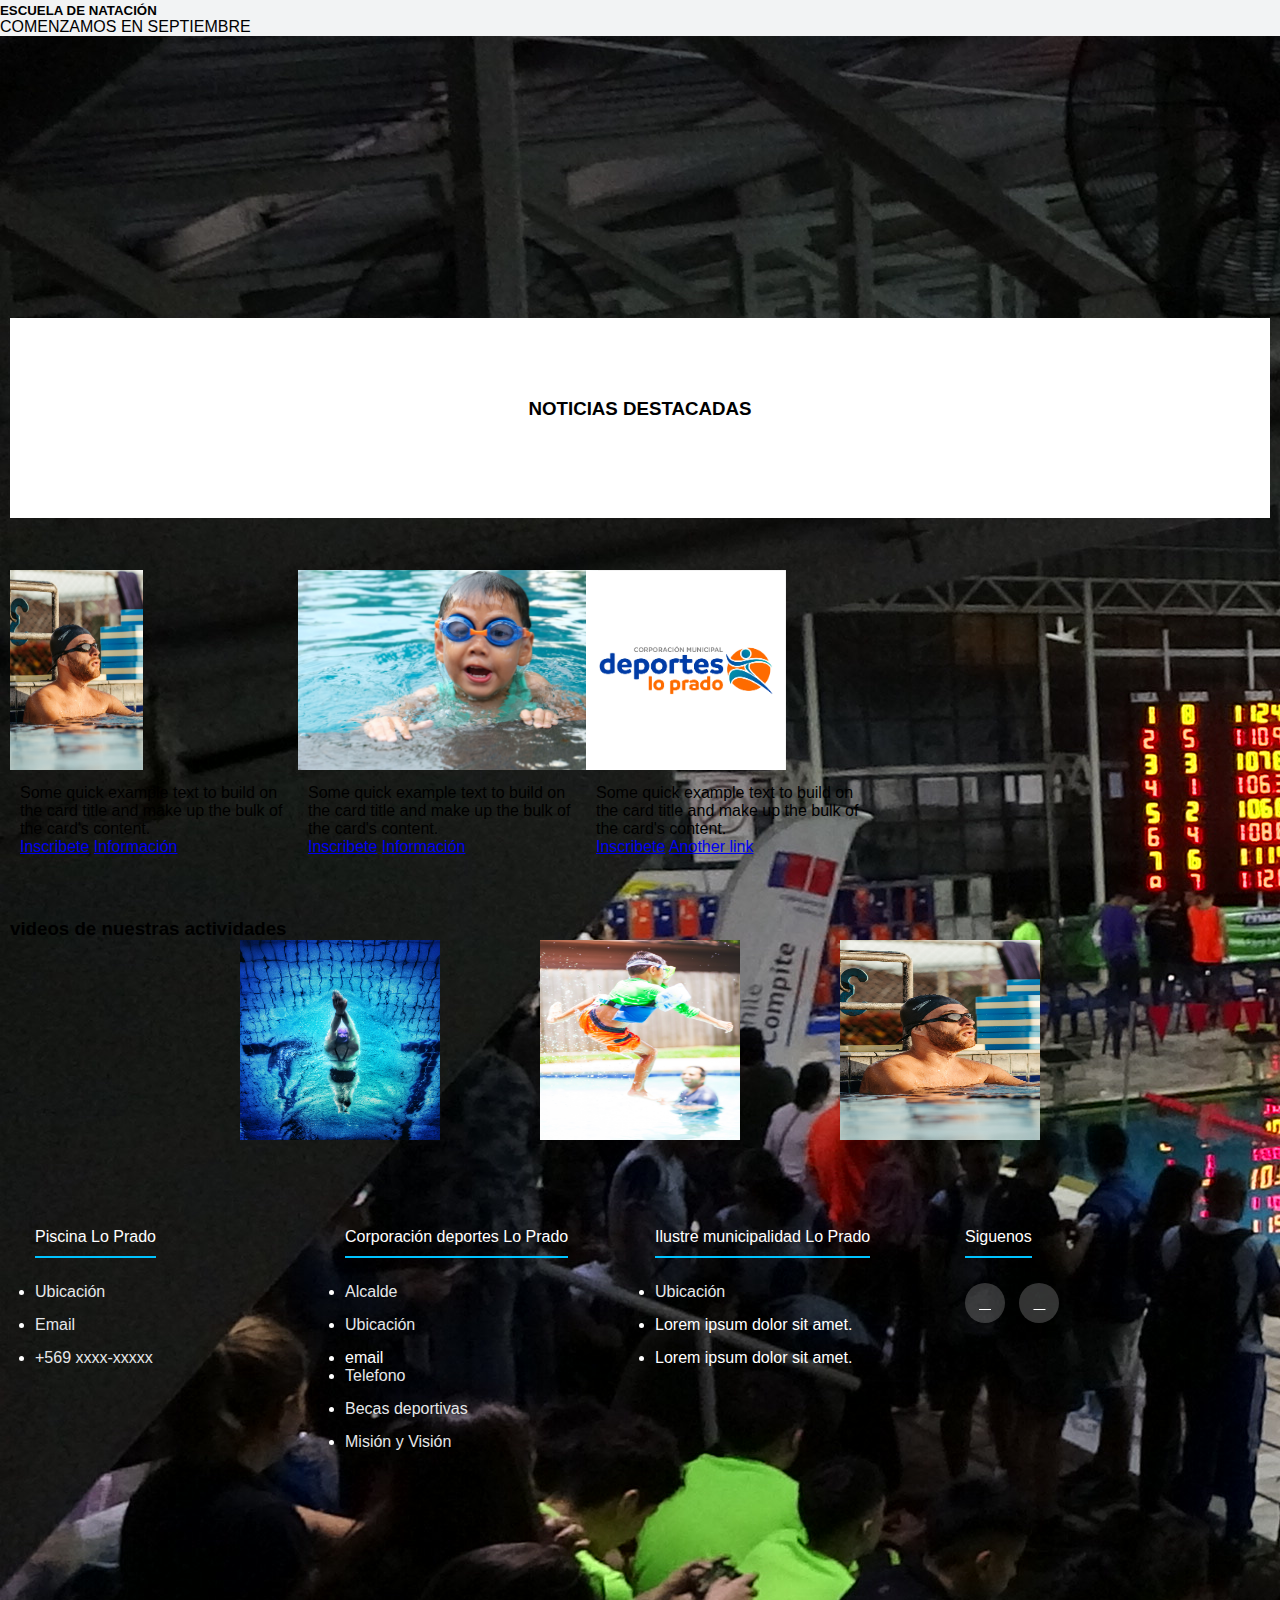
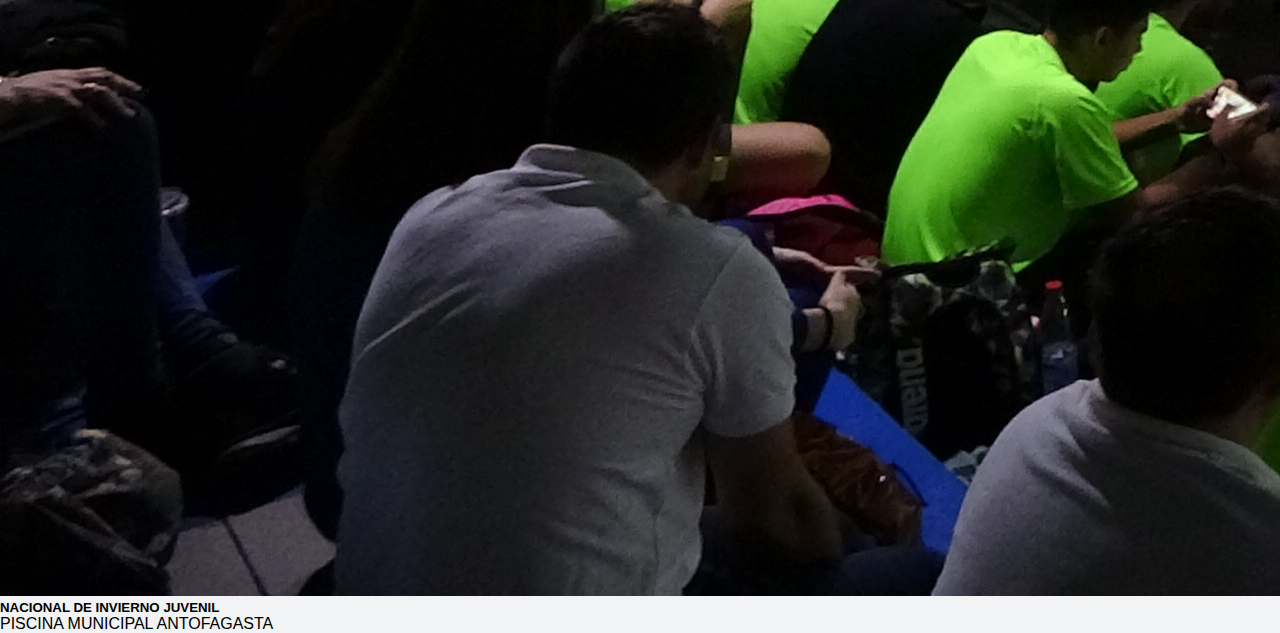
==== commit a37e6209: "se agregaron los menus a las paginas de cada taller, tambien se actualizo la información de inscripc" ====
--- a/index.html
+++ b/index.html
@@ -46,9 +46,8 @@
               <ul class="dropdown-menu">
                   <li><a class="dropdown-item" href="/pages/Inscripción.html">Registro</a></li>
                   <li><a class="dropdown-item" href="/pages/Talleres/ham.html">Hidrogimnasia Adulto Mayor</a></li>
-                  <li><a class="dropdown-item" href="/pages/Talleres/Esc_Nat_N.html">E scuela natación niños</a></li>
+                  <li><a class="dropdown-item" href="/pages/Talleres/Esc_Nat_N.html">Escuela natación niños</a></li>
                   <li><a class="dropdown-item" href="/pages/Talleres/Esc_Nat_Ad.html">Escuela natación adulto</a></li>
-                  <li><a class="dropdown-item" href="/pages/Talleres/Rama_dep.html">Ramas deportivas</a></li>
               </ul>
             </li><li class="nav-item">
               <a class="nav-link" href="/pages/contacto.html">CONTACTO</a>
